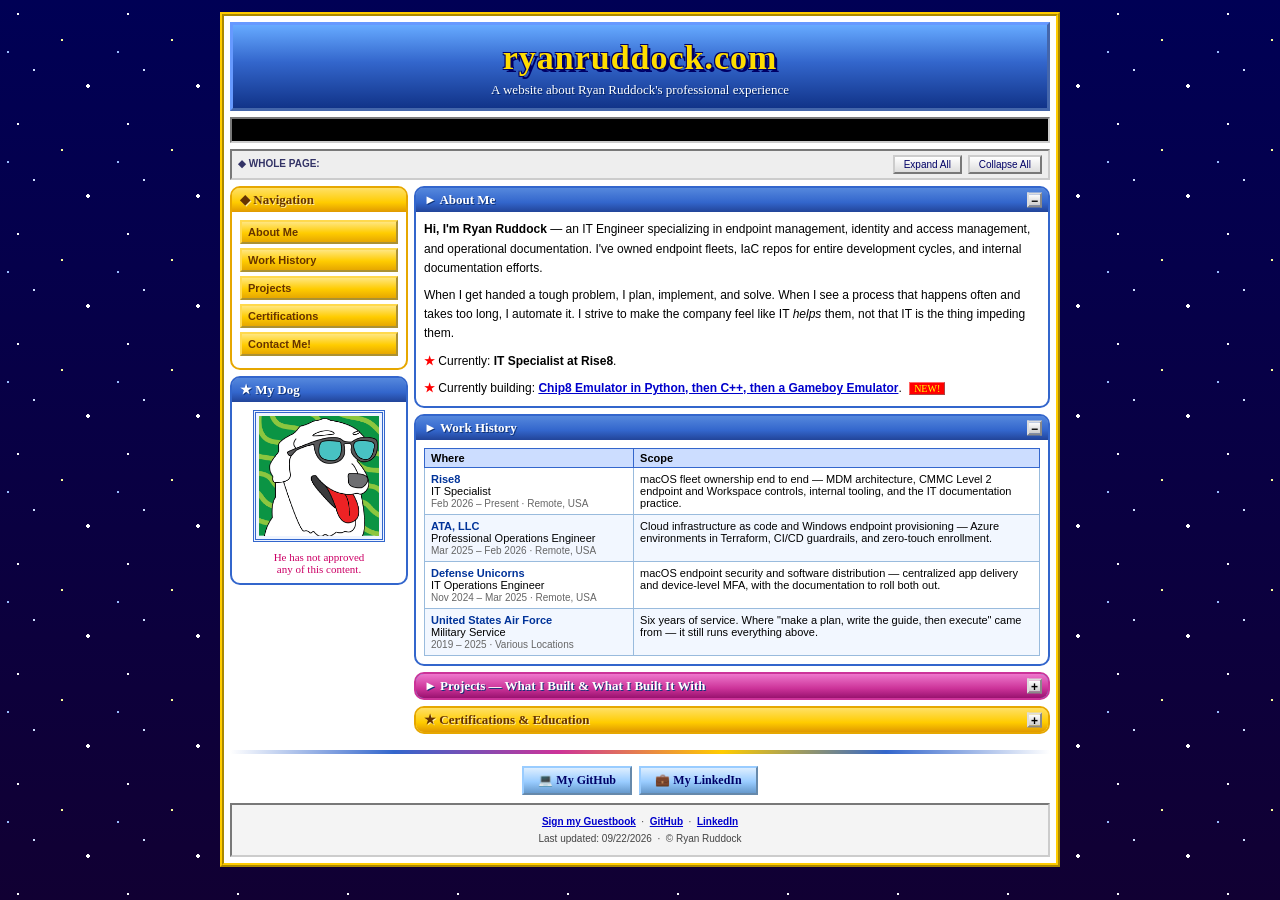
==== index.html @ 1e307f52 "Align the contact bar with the footer The GitHub and LinkedIn buttons sat inside .main, so they cent" ====
<!DOCTYPE html>
<html lang="en">
<head>
<meta charset="UTF-8">
<meta name="viewport" content="width=device-width, initial-scale=1.0">
<title>ryanruddock.com</title>
<link rel="icon" href="data:image/svg+xml,<svg xmlns=%22http://www.w3.org/2000/svg%22 viewBox=%220 0 100 100%22><text y=%22.9em%22 font-size=%2290%22>🐶</text></svg>">
<style>
/* ============================================================
   RYAN'S HOMEPAGE v4.0  ::  best viewed at 800x600
   ============================================================ */

body {
  margin: 0;
  padding: 12px 8px 30px;
  box-sizing: border-box;
  /* keep the page at least a screen tall so a fully-collapsed page
     still has something for the backdrop to sit against */
  min-height: 100vh;
  font-family: Verdana, Geneva, "MS Sans Serif", sans-serif;
  font-size: 12px;
  color: #000000;
  /* matches the far end of the gradient, so any area the gradient
     does not reach blends instead of banding */
  background-color: #110033;
  /* tiled starfield, the way God and Netscape intended */
  background-image:
    radial-gradient(1.5px 1.5px at 18px 14px, #ffffff 99%, transparent 100%),
    radial-gradient(1px 1px at 62px 40px, #ffff99 99%, transparent 100%),
    radial-gradient(1px 1px at 34px 70px, #ccddff 99%, transparent 100%),
    radial-gradient(2px 2px at 88px 86px, #ffffff 99%, transparent 100%),
    radial-gradient(1px 1px at 8px 52px, #99bbff 99%, transparent 100%),
    linear-gradient(#000055, #110033);
  background-size: 110px 110px, 110px 110px, 110px 110px, 110px 110px, 110px 110px, 100% 100%;
  /* the star layers tile; the gradient must not - it is pinned to the
     viewport so its height never depends on how much is expanded */
  background-repeat: repeat, repeat, repeat, repeat, repeat, no-repeat;
  background-attachment: scroll, scroll, scroll, scroll, scroll, fixed;
}

img { max-width: 100%; }
[hidden] { display: none !important; }

a { color: #0000cc; }
a:visited { color: #660099; }
a:hover { color: #ff0000; }

/* ---- the page "shell": one big bordered table, obviously ---- */
.page {
  max-width: 820px;
  margin: 0 auto;
  background: #ffffff;
  border: 4px ridge #ffcc00;
  padding: 6px;
}

/* ============================ BANNER ======================== */
.banner {
  border: 3px outset #6699ff;
  background: #3366cc;
  background-image: linear-gradient(#66aaff, #3366cc 45%, #113388);
  text-align: center;
  padding: 14px 10px 10px;
  position: relative;
}

.banner h1 {
  margin: 0;
  font-family: "Comic Sans MS", "Chalkboard SE", cursive;
  font-size: 34px;
  line-height: 1.1;
  color: #ffdd00;
  /* chunky 90s drop shadow, no blur allowed */
  text-shadow: 3px 3px 0 #000066, -1px -1px 0 #000066, 1px -1px 0 #000066, -1px 1px 0 #000066;
  letter-spacing: 1px;
}

.banner .tag {
  margin: 6px 0 0;
  font-family: "Comic Sans MS", cursive;
  font-size: 13px;
  color: #ffffff;
  text-shadow: 1px 1px 0 #002266;
}


/* ---- scrolling news ticker ---- */
.ticker {
  border: 2px inset #cccccc;
  background: #000000;
  color: #00ff00;
  font-family: "Courier New", Courier, monospace;
  font-size: 12px;
  padding: 4px 0;
  margin-top: 6px;
  overflow: hidden;
  white-space: nowrap;
}
.ticker span {
  display: inline-block;
  padding-left: 100%;
  animation: scroll-left 26s linear infinite;
}
@keyframes scroll-left {
  0%   { transform: translateX(0); }
  100% { transform: translateX(-100%); }
}
@media (prefers-reduced-motion: reduce) {
  .ticker span { animation: none; padding-left: 8px; white-space: normal; }
}

/* ---- global expand/collapse strip ---- */
.allctl {
  margin-top: 6px;
  border: 2px inset #cccccc;
  background: #eeeeee;
  padding: 4px 6px;
  text-align: right;
  font-size: 10px;
  color: #555555;
}
.allctl .lbl { float: left; padding-top: 3px; font-weight: bold; color: #333366; }
.minibtn {
  border: 2px outset #cccccc;
  background: linear-gradient(#ffffff, #dddddd);
  font-family: "MS Sans Serif", Verdana, sans-serif;
  font-size: 10px;
  color: #000066;
  padding: 2px 9px;
  margin-left: 3px;
  cursor: pointer;
}
.minibtn:hover { border-style: inset; color: #cc0000; }

/* ============================ LAYOUT ======================== */
.layout {
  display: flex;
  gap: 6px;
  margin-top: 6px;
  align-items: flex-start;
}

.sidebar { width: 178px; flex-shrink: 0; }
.main    { flex: 1; min-width: 0; }

/* ============ the collapsible Neopets-ish module ============ */
.mod {
  border: 2px solid #3366cc;
  border-radius: 10px;
  background: #ffffff;
  margin-bottom: 6px;
  overflow: hidden;
}

.mod > summary,
.mod > h2 {
  /* kill the native triangle; we are drawing our own [+]/[-] */
  display: block;
  list-style: none;
  cursor: pointer;
  user-select: none;
  position: relative;
  margin: 0;
  font-family: "Comic Sans MS", cursive;
  font-weight: bold;
  font-size: 13px;
  color: #ffffff;
  background: #3366cc;
  background-image: linear-gradient(#5588dd, #3366cc 60%, #224499);
  padding: 4px 30px 4px 8px;
  text-shadow: 1px 1px 0 #113377;
}
/* the non-collapsible ones carry no toggle widget, so reclaim the space */
.mod > h2 { cursor: default; padding-right: 8px; }
.mod > summary::-webkit-details-marker { display: none; }
.mod > summary:hover { filter: brightness(1.12); }
.mod > summary:focus-visible { outline: 2px dotted #ffff00; outline-offset: -4px; }

/* the [+] / [-] toggle box, right-aligned like an old window widget */
.mod > summary::after {
  content: "\2212";                 /* minus when open */
  position: absolute;
  top: 50%;
  right: 6px;
  transform: translateY(-50%);
  width: 15px;
  height: 15px;
  line-height: 13px;
  text-align: center;
  font-family: "MS Sans Serif", Verdana, sans-serif;
  font-size: 12px;
  font-weight: bold;
  color: #000000;
  text-shadow: none;
  background: linear-gradient(#ffffff, #cccccc);
  border: 2px outset #dddddd;
  box-sizing: border-box;
}
.mod:not([open]) > summary::after { content: "+"; }
.mod > summary:active::after { border-style: inset; }

.mod > .body { padding: 8px; }

/* colour variants */
.mod.gold { border-color: #e6a700; }
.mod.gold > summary,
.mod.gold > h2 {
  background: #ffcc00;
  background-image: linear-gradient(#ffe066, #ffcc00 60%, #e09900);
  color: #663300;
  text-shadow: 1px 1px 0 #ffeeaa;
}
.mod.pink  { border-color: #cc3399; }
.mod.pink  > summary,
.mod.pink  > h2 { background-image: linear-gradient(#ee77cc, #cc3399 60%, #99126f); }
.mod.green { border-color: #339933; }
.mod.green > summary,
.mod.green > h2 { background-image: linear-gradient(#66cc66, #339933 60%, #1d6b1d); }

/* ============================ SIDEBAR ======================= */
.navlist { list-style: none; margin: 0; padding: 0; }
.navlist li { margin: 0 0 4px; }
.navlist a {
  display: block;
  border: 2px outset #ffd94d;
  background: #ffcc00;
  background-image: linear-gradient(#ffe680, #ffcc00 55%, #e6a700);
  color: #663300;
  font-weight: bold;
  font-size: 11px;
  text-decoration: none;
  padding: 4px 6px;
}
.navlist a:hover {
  border-style: inset;
  background-image: linear-gradient(#e6a700, #ffcc00 55%, #ffe680);
  color: #cc0000;
}
.navlist a:visited { color: #663300; }

.petframe { text-align: center; }
.petframe img {
  width: 120px;
  height: 120px;
  object-fit: cover;
  border: 3px double #3366cc;
  background: #eef4ff;
  padding: 3px;
}
.petframe p {
  margin: 6px 0 0;
  font-family: "Comic Sans MS", cursive;
  font-size: 11px;
  color: #cc0066;
}

/* ---- hit counter, the single most important element ---- */
.counter { text-align: center; font-family: "Courier New", monospace; }
.counter .digits {
  display: inline-block;
  background: #000000;
  border: 2px inset #999999;
  padding: 3px 5px;
  letter-spacing: 3px;
  font-size: 18px;
  color: #ff3300;
  text-shadow: 0 0 4px #ff6600;
}
.counter small { display: block; margin-top: 4px; color: #555555; font-size: 9px; }

/* ============================ CONTENT ======================= */
.main p { margin: 0 0 8px; line-height: 1.6; }
.main p:last-child { margin-bottom: 0; }

.blink {
  color: #ff0000;
  font-weight: bold;
  animation: blinker 1.1s steps(2, start) infinite;
}
@keyframes blinker { to { visibility: hidden; } }
@media (prefers-reduced-motion: reduce) { .blink { animation: none; } }

.new-tag {
  font-family: "Comic Sans MS", cursive;
  font-size: 10px;
  color: #ffff00;
  background: #ff0000;
  border: 1px outset #ff6666;
  padding: 0 4px;
  margin-left: 4px;
  vertical-align: middle;
}

/* ---- work history table ---- */
table.jobs { width: 100%; border-collapse: collapse; font-size: 11px; }
table.jobs th {
  background: #ccddff;
  border: 1px solid #3366cc;
  text-align: left;
  padding: 3px 6px;
  font-size: 11px;
}
table.jobs td { border: 1px solid #99bbdd; padding: 5px 6px; vertical-align: top; background: #ffffff; }
table.jobs tr:nth-child(even) td { background: #f2f7ff; }
.job-title { font-weight: bold; color: #003399; }
.job-dates { color: #666666; font-size: 10px; white-space: nowrap; }

.fam.dec > summary { background-image: linear-gradient(#c68ab5, #97407f 55%, #74275f); }
.fam.dec .ctitle { color: #6b1450; font-weight: bold; }

/* ---- tools + clickable architecture diagram ---- */
.toolrow { display: flex; flex-wrap: wrap; gap: 4px; margin: 0 0 9px; }
.tool {
  display: inline-block; border: 2px outset #cfd9e6;
  background: linear-gradient(#ffffff, #dde6f2);
  padding: 2px 7px; font-size: 10px; font-weight: bold; color: #113366; white-space: nowrap;
}
.tool.t-j { border-color: #b8d4b8; background: linear-gradient(#ffffff, #d8ecd8); color: #14521a; }
.tool.t-i { border-color: #e6cfe0; background: linear-gradient(#ffffff, #f2dcec); color: #6b1450; }
.tool.t-w { border-color: #e8d9b0; background: linear-gradient(#ffffff, #f7ecd0); color: #6b5010; }

.statusflag {
  display: inline-block; border: 2px outset #ffd94d;
  background: linear-gradient(#ffe680, #ffcc00 55%, #e6a700);
  color: #663300; font-family: "Comic Sans MS", cursive; font-size: 10px;
  padding: 0 6px; margin-left: 6px; vertical-align: middle;
}

.diagram { display: block; border: 3px double #3366cc; background: #ffffff; padding: 4px; text-decoration: none; }
.diagram:hover, .diagram:focus-visible { border-color: #cc0000; }
.diagram img { display: block; width: 100%; height: auto; }
.diagram .cap {
  display: block; font-size: 9px; letter-spacing: 0.5px; font-weight: bold;
  color: #336699; background: #eef4ff; padding: 3px 4px; text-align: center; margin-top: 4px;
}
.diagram:hover .cap, .diagram:focus-visible .cap { color: #cc0000; }

/* full-size diagram lightbox, :target only, no script */
.lb { display: none; position: fixed; inset: 0; z-index: 900; background: rgba(8,4,30,0.88); padding: 14px; }
.lb:target { display: flex; flex-direction: column; }
.lb-back { position: absolute; inset: 0; z-index: 0; display: block; cursor: default; }
.lb-frame {
  position: relative; z-index: 1; max-width: 1140px; width: 100%; margin: 0 auto;
  background: #ffffff; border: 4px ridge #ffcc00; padding: 4px;
  display: flex; flex-direction: column; min-height: 0; flex: 1;
}
.lb-bar {
  display: flex; align-items: center; gap: 8px; flex-shrink: 0;
  background-image: linear-gradient(#5588dd, #3366cc 60%, #224499); padding: 4px 6px;
}
.lb-title { font-family: "Comic Sans MS", cursive; font-size: 12px; color: #ffffff; text-shadow: 1px 1px 0 #113377; margin-right: auto; }
.lb-btn {
  border: 2px outset #dddddd; background: linear-gradient(#ffffff, #cccccc);
  color: #000000 !important; font-family: "MS Sans Serif", Verdana, sans-serif;
  font-size: 10px; font-weight: bold; text-decoration: none; padding: 1px 8px; line-height: 15px;
}
.lb-btn:hover { border-style: inset; color: #cc0000 !important; }
.lb-scroll { flex: 1; overflow: auto; background: #ffffff; min-height: 0; display: flex; }
.lb-scroll img { margin: auto; max-width: 100%; height: auto; }
.lb-hint { position: relative; z-index: 1; text-align: center; font-size: 10px; color: #ccddff; padding-top: 8px; flex-shrink: 0; pointer-events: none; }
.lb-hint a { color: #ffff99; pointer-events: auto; }

/* ---- screenshot thumbnails on a project card ---- */
.shots { display: flex; gap: 8px; flex-wrap: wrap; margin: 0 0 4px; }
.shot {
  flex: 1 1 210px;
  min-width: 0;
  display: block;
  text-decoration: none;
  border: 3px double #3366cc;
  background: #131414;
  padding: 3px;
}
.shot:hover, .shot:focus-visible { border-color: #cc0000; }
.shot img { display: block; width: 100%; height: auto; aspect-ratio: 640 / 500; }
.shot span {
  display: block;
  font-size: 9px;
  letter-spacing: 0.5px;
  color: #336699;
  background: #eef4ff;
  padding: 3px 4px;
  text-align: center;
  font-weight: bold;
}
.shot:hover span, .shot:focus-visible span { color: #cc0000; }
.shotnote { font-size: 9px; color: #777777; margin: 0 0 9px; }

/* ---- in-page demo viewer, opened by :target, no script needed ---- */
.viewer {
  display: none;
  position: fixed;
  inset: 0;
  z-index: 900;
  background: rgba(8, 4, 30, 0.86);
  padding: 14px;
}
.viewer:target { display: flex; flex-direction: column; }

/* a full-bleed link behind the window: clicking anywhere outside closes it */
.viewer-backdrop {
  position: absolute;
  inset: 0;
  z-index: 0;
  display: block;
  cursor: default;
}
.viewer-frame {
  position: relative;
  z-index: 1;
  max-width: 1120px;
  width: 100%;
  margin: 0 auto;
  flex: 1;
  display: flex;
  flex-direction: column;
  background: #ffffff;
  border: 4px ridge #ffcc00;
  padding: 4px;
  min-height: 0;
}
.viewer-bar {
  display: flex;
  align-items: center;
  gap: 8px;
  background: #3366cc;
  background-image: linear-gradient(#5588dd, #3366cc 60%, #224499);
  padding: 4px 6px;
  flex-shrink: 0;
}
.viewer-title {
  font-family: "Comic Sans MS", cursive;
  font-size: 12px;
  color: #ffffff;
  text-shadow: 1px 1px 0 #113377;
  margin-right: auto;
}
.viewer-btn {
  border: 2px outset #dddddd;
  background: linear-gradient(#ffffff, #cccccc);
  color: #000000;
  font-family: "MS Sans Serif", Verdana, sans-serif;
  font-size: 10px;
  font-weight: bold;
  text-decoration: none;
  padding: 1px 8px;
  line-height: 15px;
}
.viewer-btn:hover { border-style: inset; color: #cc0000; }
.viewer-btn:visited { color: #000000; }
.viewer iframe {
  flex: 1;
  width: 100%;
  border: 0;
  background: #131414;
  min-height: 0;
}
.viewer-hint {
  position: relative;
  z-index: 1;
  text-align: center;
  font-size: 10px;
  color: #ccddff;
  padding-top: 8px;
  flex-shrink: 0;
  pointer-events: none;
}
.viewer-hint a { pointer-events: auto; }
.viewer-hint a { color: #ffff99; }

/* ============== PROJECT CARDS (also collapsible) ============ */
/* each project is its own raised window: title bar, body, hard shadow.
   with every card expanded you can still see where one ends and the
   next one starts. */
.proj {
  border: 2px outset #c3d2e2;
  background: #ffffff;
  margin-bottom: 14px;
  box-shadow: 3px 3px 0 rgba(0, 0, 60, 0.22);
}
.proj:last-child { margin-bottom: 3px; }

.proj > summary {
  display: block;
  list-style: none;
  cursor: pointer;
  user-select: none;
  position: relative;
  padding: 6px 30px 6px 9px;
  background: #40658a;
  background-image: linear-gradient(#7d9dbd, #40658a 55%, #294a6b);
  border-bottom: 2px solid #22405c;
}
.proj > summary::-webkit-details-marker { display: none; }
.proj > summary:hover { filter: brightness(1.13); }
.proj > summary:focus-visible { outline: 2px dotted #ffff00; outline-offset: -4px; }

/* the open/close widget, drawn like an old window button */
.proj > summary::after {
  content: "\25B8";                 /* right-pointing when closed */
  position: absolute;
  top: 50%;
  right: 7px;
  transform: translateY(-50%);
  width: 15px;
  height: 15px;
  line-height: 12px;
  text-align: center;
  font-size: 10px;
  color: #000000;
  text-shadow: none;
  background: linear-gradient(#ffffff, #cccccc);
  border: 2px outset #dddddd;
  box-sizing: border-box;
}
.proj[open] > summary::after { content: "\25BE"; }
.proj > summary:active::after { border-style: inset; }

.p-title {
  display: block;
  font-family: "Comic Sans MS", cursive;
  font-size: 13px;
  color: #ffffff;
  text-shadow: 1px 1px 0 #1c3a56;
  line-height: 1.25;
}
.p-where {
  display: block;
  font-size: 10px;
  color: #d3e3f2;
  margin-top: 2px;
  text-shadow: 1px 1px 0 #26455f;
}

.p-body { padding: 10px; background: #f7faff; }
.p-body .what { margin: 0 0 7px; line-height: 1.55; font-size: 11px; }
.p-body .outcome {
  margin: 0 0 7px;
  font-size: 11px;
  background: #ffffcc;
  border-left: 4px solid #ffcc00;
  padding: 4px 7px;
  line-height: 1.5;
}
.stack-label {
  font-size: 9px;
  letter-spacing: 1px;
  color: #336699;
  font-weight: bold;
  display: block;
  margin-bottom: 4px;
}
.stack { display: flex; flex-wrap: wrap; gap: 4px; }
.stack .chip {
  border: 2px outset #cfd9e6;
  background: linear-gradient(#ffffff, #dde6f2);
  padding: 2px 7px;
  font-size: 10px;
  color: #113366;
  white-space: nowrap;
}
.stack .chip b { color: #003399; }
dl.usage { margin: 6px 0 0; font-size: 10px; }
dl.usage dt { font-weight: bold; color: #003399; margin-top: 5px; }
dl.usage dd { margin: 1px 0 0 12px; color: #333333; line-height: 1.5; }

/* ---- certificate "trophies" ---- */
ul.trophies { list-style: none; margin: 0; padding: 0; font-size: 11px; }
ul.trophies li { border-bottom: 1px dotted #aaaaaa; padding: 4px 2px; }
ul.trophies li:last-child { border-bottom: 0; }
ul.trophies .when { color: #777777; font-size: 10px; }

/* ---- GUESTBOOK ---- */
.gb-form { background: #eef4ff; border: 2px inset #cccccc; padding: 8px; margin-bottom: 8px; }
.gb-row { margin-bottom: 6px; }
.gb-row label {
  display: block;
  font-size: 10px;
  font-weight: bold;
  color: #003399;
  margin-bottom: 2px;
  letter-spacing: 0.5px;
}
.gb-form input[type="text"],
.gb-form textarea {
  width: 100%;
  box-sizing: border-box;
  border: 2px inset #bbbbbb;
  background: #ffffff;
  font-family: Verdana, sans-serif;
  font-size: 11px;
  padding: 4px;
  color: #000000;
}
.gb-form textarea { resize: vertical; min-height: 58px; }
.gb-form button {
  border: 2px outset #ffd94d;
  background: linear-gradient(#ffe680, #ffcc00 55%, #e6a700);
  color: #663300;
  font-family: "Comic Sans MS", cursive;
  font-weight: bold;
  font-size: 12px;
  padding: 4px 16px;
  cursor: pointer;
}
.gb-form button:hover { border-style: inset; color: #cc0000; }
.gb-form button[disabled] { opacity: 0.6; cursor: default; }
.gb-hint { font-size: 9px; color: #666666; margin: 4px 0 0; }
.gb-status { font-size: 10px; font-weight: bold; margin: 6px 0 0; min-height: 13px; }
.gb-status.ok  { color: #007700; }
.gb-status.err { color: #cc0000; }

.gb-entry { border-top: 1px dashed #99aabb; padding: 7px 2px; }
.gb-entry:first-child { border-top: 0; }
.gb-head { font-size: 10px; color: #666666; margin-bottom: 3px; }
.gb-head .who { font-weight: bold; color: #cc0066; font-size: 11px; }
.gb-msg { font-size: 11px; line-height: 1.55; margin: 0; word-wrap: break-word; }
.gb-empty { font-size: 11px; color: #666666; font-style: italic; }

hr.fancy {
  height: 4px;
  border: 0;
  margin: 10px 0;
  background: linear-gradient(90deg, #ffffff, #3366cc, #cc3399, #ffcc00, #3366cc, #ffffff);
}

/* ---- 88x31 badges, the currency of the old web ---- */

/* ---- footer ---- */
.footer {
  margin-top: 6px;
  border: 2px inset #cccccc;
  background: #f4f4f4;
  padding: 8px;
  text-align: center;
  font-size: 10px;
  color: #444444;
  line-height: 1.7;
}
.footer a { font-weight: bold; }

.linkbar { text-align: center; margin-bottom: 6px; }
.linkbar a {
  display: inline-block;
  border: 2px outset #99ccff;
  background: linear-gradient(#ddeeff, #99ccff 55%, #6699cc);
  color: #000066 !important;
  font-weight: bold;
  font-size: 12px;
  text-decoration: none;
  padding: 5px 14px;
  margin: 2px;
  font-family: "Comic Sans MS", cursive;
}
.linkbar a:hover { border-style: inset; color: #cc0000 !important; }

/* ============================ SMALL SCREENS ================= */
@media (max-width: 640px) {
  .layout { flex-direction: column; }
  .sidebar { width: auto; align-self: stretch; }
  .banner h1 { font-size: 22px; }
  .navlist { display: grid; grid-template-columns: 1fr 1fr; gap: 4px; }
  .navlist li { margin: 0; }
  table.jobs, table.jobs tbody, table.jobs tr, table.jobs td { display: block; width: 100%; box-sizing: border-box; }
  table.jobs thead { display: none; }
  .job-dates { display: block; white-space: normal; }
  .allctl { text-align: center; }
  .allctl .lbl { float: none; display: block; margin-bottom: 3px; }
}
</style>
</head>
<body>

<div class="page">

  <!-- ===================== BANNER ===================== -->
  <div class="banner">
    <h1>ryanruddock.com</h1>
    <p class="tag">A website about Ryan Ruddock's professional experience</p>
  </div>

  <div class="ticker"><span>
    NEWS: Rise8 passed its CMMC Level 2 assessment with ZERO PO&amp;AMs!!
    &nbsp;&nbsp;&#9642;&nbsp;&nbsp; ~200 macOS devices migrated from Rippling to Jamf in about a month
    &nbsp;&nbsp;&#9642;&nbsp;&nbsp; NEW: Jamf Certified Associate x2 (Pro + Protect)
    &nbsp;&nbsp;&#9642;&nbsp;&nbsp; Sign the guestbook, it is a real guestbook &nbsp;&nbsp;&#9642;&nbsp;&nbsp;
  </span></div>

  <div class="allctl">
    <span class="lbl">&#9670; WHOLE PAGE:</span>
    <button type="button" class="minibtn" id="all-expand">Expand All</button>
    <button type="button" class="minibtn" id="all-collapse">Collapse All</button>
  </div>

  <div class="layout">

    <!-- ===================== SIDEBAR ===================== -->
    <div class="sidebar">

      <div class="mod gold" id="m-nav">
        <h2>&#9670; Navigation</h2>
        <div class="body">
          <ul class="navlist">
            <li><a href="#about">About Me</a></li>
            <li><a href="#jobs">Work History</a></li>
            <li><a href="#projects">Projects</a></li>
            <li><a href="#trophies">Certifications</a></li>
            <li><a href="#guestbook">Guestbook</a></li>
            <li><a href="#contact">Contact Me!</a></li>
          </ul>
        </div>
      </div>

      <div class="mod" id="m-dog">
        <h2>&#9733; My Dog</h2>
        <div class="body petframe">
          <img src="dog.png" alt="Ryan's dog">
          <p>He has not approved<br>any of this content.</p>
        </div>
      </div>

      <div class="mod green" id="m-visitors">
        <h2>&#9998; Visitors</h2>
        <div class="body counter">
          <div class="digits" id="hit-counter">0000000</div>
          <small id="hit-caption">counting&hellip;</small>
        </div>
      </div>

    </div>

    <!-- ===================== MAIN ===================== -->
    <div class="main">

      <!-- ABOUT -->
      <details class="mod" id="about" open>
        <summary>&#9658; About Me</summary>
        <div class="body">
          <p><b>Hi, I'm Ryan Ruddock</b> &mdash; an IT Engineer specializing in endpoint management, identity and
          access management, and operational documentation. I've owned endpoint fleets, IaC repos for entire
          development cycles, and internal documentation efforts.</p>
          <p>When I get handed a tough problem, I plan, implement, and solve. When I see a process that happens often
          and takes too long, I automate it. I strive to make the company feel like IT <i>helps</i> them, not that IT
          is the thing impeding them.</p>
          <p><span class="blink">&#9733;</span> Currently: <b>IT Specialist at Rise8</b>.</p>
          <p style="margin-bottom:0;"><span class="blink">&#9733;</span> Currently building:
          <a href="./roadmap.html"><b>Chip8 Emulator in Python, then C++, then a Gameboy Emulator</b></a>.
          <span class="new-tag">NEW!</span></p>
        </div>
      </details>

      <!-- WORK HISTORY -->
      <details class="mod" id="jobs" open>
        <summary>&#9658; Work History</summary>
        <div class="body">
          <table class="jobs">
            <thead>
              <tr><th style="width:34%;">Where</th><th>Scope</th></tr>
            </thead>
            <tbody>
              <tr>
                <td>
                  <span class="job-title">Rise8</span><br>IT Specialist<br>
                  <span class="job-dates">Feb 2026 &ndash; Present &middot; Remote, USA</span>
                </td>
                <td>macOS fleet ownership end to end &mdash; MDM architecture, CMMC Level 2 endpoint and Workspace
                controls, internal tooling, and the IT documentation practice.</td>
              </tr>
              <tr>
                <td>
                  <span class="job-title">ATA, LLC</span><br>Professional Operations Engineer<br>
                  <span class="job-dates">Mar 2025 &ndash; Feb 2026 &middot; Remote, USA</span>
                </td>
                <td>Cloud infrastructure as code and Windows endpoint provisioning &mdash; Azure environments in
                Terraform, CI/CD guardrails, and zero-touch enrollment.</td>
              </tr>
              <tr>
                <td>
                  <span class="job-title">Defense Unicorns</span><br>IT Operations Engineer<br>
                  <span class="job-dates">Nov 2024 &ndash; Mar 2025 &middot; Remote, USA</span>
                </td>
                <td>macOS endpoint security and software distribution &mdash; centralized app delivery and
                device-level MFA, with the documentation to roll both out.</td>
              </tr>
              <tr>
                <td>
                  <span class="job-title">United States Air Force</span><br>Military Service<br>
                  <span class="job-dates">2019 &ndash; 2025 &middot; Various Locations</span>
                </td>
                <td>Six years of service. Where "make a plan, write the guide, then execute" came from &mdash; it
                still runs everything above.</td>
              </tr>
            </tbody>
          </table>
        </div>
      </details>

      <!-- ===================== PROJECTS ===================== -->
      <details class="mod pink" id="projects">
        <summary>&#9658; Projects &mdash; What I Built &amp; What I Built It With</summary>
        <div class="body">

          <div class="allctl" style="margin-top:0;margin-bottom:8px;">
            <span class="lbl">&#9670; PROJECTS:</span>
            <button type="button" class="minibtn" id="proj-expand">Expand All</button>
            <button type="button" class="minibtn" id="proj-collapse">Collapse All</button>
          </div>

          <details class="proj" id="p-nexus">
            <summary>
              <span class="p-title">Project Nexus &mdash; App Vetting Pipeline</span>
              <span class="p-where">Rise8 &middot; 2026 &middot; designed and built solo</span>
            </summary>
            <div class="p-body">
              <p class="what">IT had no way to vet or track the unapproved apps showing up across the fleet. Nexus is
              an internal platform that pulls flagged apps out of Jamf, researches them automatically, and runs them
              through an approve/restrict decision that pushes back down to the devices.</p>
              <p class="outcome"><b>Outcome:</b> ad-hoc app requests became a monitored pipeline.</p>
              <div class="shots">
                <a class="shot" href="#demo-analytics">
                  <img src="./thumbs/nexus-analytics.png" alt="Helpdesk analytics view: KPI cards, ticket volume chart, breakdown by ticket type" width="640" height="500" loading="lazy">
                  <span>HELPDESK ANALYTICS</span>
                </a>
                <a class="shot" href="#demo-apps">
                  <img src="./thumbs/nexus-apps.png" alt="App approval dashboard: risk summary pills and app cards with risk stripes" width="640" height="500" loading="lazy">
                  <span>APP APPROVAL DASHBOARD</span>
                </a>
              </div>
              <p class="shotnote">&#9656; screenshots of the demo. Click either to open it right here on the page &mdash;
              or <a href="./nexus.html" target="_blank" rel="noopener">open it full screen</a>.</p>
              <span class="stack-label">&#9656; STACK &amp; HOW IT WAS USED</span>
              <div class="stack">
                <span class="chip"><b>Jamf Suite</b></span>
                <span class="chip"><b>Wiki.js</b></span>
                <span class="chip"><b>App Store API</b></span>
                <span class="chip"><b>NIST CVE</b></span>
                <span class="chip"><b>AI-assisted research</b></span>
              </div>
              <dl class="usage">
                <dt>Jamf Suite &rarr; inventory</dt>
                <dd>An extension attribute reports non-baseline apps per device, turning "what is installed
                out there?" into a queryable inventory instead of a guess.</dd>
                <dt>App Store API, NIST CVE, AI-assisted research &rarr; safety review</dt>
                <dd>Each flagged app gets researched across publisher reputation and known CVEs, so a
                decision is evidence-backed rather than a gut call.</dd>
                <dt>Jamf Suite &rarr; enforcement</dt>
                <dd>Approved apps get published to the internal app store; restricted apps get removed from
                the device. The decision and the enforcement are the same action.</dd>
                <dt>Wiki.js &rarr; the list people actually read</dt>
                <dd>The approved software list lives on the company wiki. Nexus seeds from that page and
                writes back to it, so the human-readable list and the list being enforced on devices never
                drift apart.</dd>
              </dl>
            </div>
          </details>

          <details class="proj" id="p-cmmc">
            <summary>
              <span class="p-title">CMMC Level 2 &mdash; Endpoint &amp; Workspace Controls</span>
              <span class="p-where">Rise8 &middot; 2026 &middot; owned the control set through C3PAO assessment</span>
            </summary>
            <div class="p-body">
              <p class="what">A CMMC Level 2 assessment is a third party checking your NIST SP 800-171 implementation,
              one control objective at a time. I owned the controls a managed Apple fleet and Google Workspace answer
              for &mdash; 85 objectives across eight families &mdash; implementing the configuration, producing the
              evidence, and demonstrating the running system to the assessor.</p>
              <p class="outcome"><b>Outcome:</b> passed with <b>0 PO&amp;AMs</b> &mdash; nothing deferred to a
              remediation plan.</p>
              <p class="what">The architecture is two control planes. Identity enforces who and from where; device
              management enforces what the endpoint is allowed to be. A screenshot proves a setting was true once on
              one machine &mdash; an assessor wants to know it is enforced fleet-wide and what happens when a device
              drifts, which is an answer only the management plane can give.</p>
              <div class="toolrow">
                <span class="tool t-j">Jamf Pro</span><span class="tool t-j">Jamf Protect</span>
                <span class="tool t-m">macOS</span><span class="tool t-i">iOS / iPadOS</span>
                <span class="tool t-w">Google Workspace</span><span class="tool">NIST SP 800-171</span>
              </div>
              <a class="diagram" href="#d-cmmc">
                <img src="./diagrams/cmmc-endpoint.svg" alt="Architecture: identity and device control planes enforcing onto a managed fleet, reporting evidence upward" width="900" height="520" loading="lazy">
                <span class="cap">&#9656; ARCHITECTURE &mdash; CLICK TO ENLARGE</span>
              </a>
            </div>
          </details>

          <details class="proj" id="p-awboundary">
            <summary>
              <span class="p-title">GCP Assured Workloads &mdash; CUI Boundary as Code</span>
              <span class="p-where">Rise8 &middot; 2026 &middot; designed and written solo</span>
            </summary>
            <div class="p-body">
              <p class="what">A CMMC Level 2 / FedRAMP Moderate data boundary in Google Cloud, written as Terraform.
              Scope is one folder: everything regulated lives there and nothing outside it does. The folder carries 54
              org policy constraints, a service-controls perimeter and a deny-by-default firewall, and a project
              inside it cannot widen that envelope.</p>
              <p class="outcome"><b>Outcome:</b> the boundary exists as code &mdash; reviewable, reproducible, and enforcing before anything regulated landed in it.</p>
              <p class="what">Two choices shaped it. It was built on an <b>empty</b> folder &mdash; a constraint costs
              nothing until something runs under it, and the same constraint over a live workload needs an impact
              assessment and a change window. And the pipeline is the change process: the identity that reviews cannot
              write, the identity that applies is fenced to this folder by an IAM condition, and no credential is
              stored anywhere.</p>
              <div class="toolrow">
                <span class="tool t-j">Terraform</span><span class="tool t-w">Assured Workloads</span>
                <span class="tool t-w">Org Policy</span><span class="tool t-i">VPC Service Controls</span>
                <span class="tool t-m">Hierarchical Firewall</span><span class="tool t-m">Cloud KMS</span>
                <span class="tool t-j">GitLab CI</span>
              </div>
              <a class="diagram" href="#d-aw">
                <img src="./diagrams/gcp-boundary-v2.svg" alt="Architecture: org node inheritance into a constrained CUI folder, with perimeter, firewall, pipeline and drift detection" width="900" height="560" loading="lazy">
                <span class="cap">&#9656; ARCHITECTURE &mdash; CLICK TO ENLARGE</span>
              </a>
            </div>
          </details>

          <details class="proj" id="p-azure">
            <summary>
              <span class="p-title">Azure Infrastructure as Code &mdash; Dev / Test / Prod</span>
              <span class="p-where">ATA, LLC &middot; 2025&ndash;2026</span>
            </summary>
            <div class="p-body">
              <p class="what">Configuration drift across cloud environments was an unmanaged risk. Built dev, test and
              prod in Terraform from one codebase, with a pipeline that makes review a required step rather than a
              courtesy &mdash; a plan posts on every pull request, code-owner approval is required, and apply happens
              on merge.</p>
              <p class="outcome"><b>Outcome:</b> environments became reproducible, and a difference between them
              became a diff instead of something discovered during an incident.</p>
              <p class="what">Each environment gets its own scoped service principal, so separation of duties is
              enforced by credential rather than by naming convention &mdash; a mistake or a stolen token is bounded
              by the environment it belongs to. I wrote the provisioning scripts the customer's own Azure admins ran,
              so the privileged step stayed on their side of the boundary.</p>
              <div class="toolrow">
                <span class="tool t-j">Terraform</span><span class="tool t-w">Azure</span>
                <span class="tool t-m">GitHub Actions</span><span class="tool">CODEOWNERS</span>
                <span class="tool t-i">Azure RBAC</span><span class="tool">Shell</span>
              </div>
              <a class="diagram" href="#d-azure">
                <img src="./diagrams/azure-iac-v2.svg" alt="Architecture: one Terraform codebase, a review pipeline, and three environments each with its own scoped credential" width="900" height="470" loading="lazy">
                <span class="cap">&#9656; ARCHITECTURE &mdash; CLICK TO ENLARGE</span>
              </a>
            </div>
          </details>

          <details class="proj" id="p-uam">
            <summary>
              <span class="p-title">Unicorn App Manager &mdash; Centralized Software Portal</span>
              <span class="p-where">Defense Unicorns &middot; 2024&ndash;2025 &middot; built it and named it</span>
            </summary>
            <div class="p-body">
              <p class="what">Uncentralized software management was a risk to both version control and security
              compliance across the fleet. Built a centralized portal that standardized every application install
              &mdash; then did the branding and coined the name.</p>
              <p class="outcome"><b>Outcome:</b> one known-good install path for the whole fleet.</p>
              <span class="stack-label">&#9656; STACK &amp; HOW IT WAS USED</span>
              <div class="stack">
                <span class="chip"><b>Installomator</b></span>
                <span class="chip"><b>Jamf Pro</b></span>
                <span class="chip"><b>Mac App Catalog</b></span>
                <span class="chip"><b>Self Service+</b></span>
              </div>
              <dl class="usage">
                <dt>Installomator + Mac App Catalog &rarr; standardized installs</dt>
                <dd>Applications install and update from a known-good source, which is what actually closes the
                version control and compliance gap.</dd>
                <dt>Self Service+ &rarr; the front door</dt>
                <dd>Users get a branded portal they will actually use, so the compliant path is also the easy path.</dd>
              </dl>
            </div>
          </details>

        </div>
      </details>

      <!-- CERTS -->
      <details class="mod gold" id="trophies">
        <summary>&#9733; Certifications &amp; Education</summary>
        <div class="body">
          <ul class="trophies">
            <li>&#127942; <b>Jamf Certified Associate &mdash; Jamf Protect</b> <span class="when">&middot; May 2026</span> <span class="new-tag">NEW!</span></li>
            <li>&#127942; <b>Jamf Certified Associate &mdash; Jamf Pro</b> <span class="when">&middot; April 2026</span> <span class="new-tag">NEW!</span></li>
            <li>&#127891; <b>B.S. Cybersecurity Technology</b> <span class="when">&middot; University of Maryland Global Campus &middot; Fall 2025</span></li>
            <li>&#127942; <b>Red Hat Certified System Administrator (RHCSA)</b> <span class="when">&middot; May 2024</span></li>
            <li>&#127942; <b>CompTIA Security+</b> <span class="when">&middot; January 2024</span></li>
            <li>&#127891; <b>A.A.S.</b> <span class="when">&middot; Community College of the Air Force &middot; Spring 2023</span></li>
          </ul>
        </div>
      </details>

      <!-- ===================== GUESTBOOK ===================== -->
      <details class="mod green" id="guestbook">
        <summary>&#9998; Sign My Guestbook</summary>
        <div class="body">

          <form class="gb-form" id="gb-form" autocomplete="off">
            <div class="gb-row">
              <label for="gb-name">YOUR NAME</label>
              <input type="text" id="gb-name" name="name" maxlength="40" placeholder="Anonymous Neopian">
            </div>
            <div class="gb-row">
              <label for="gb-site">YOUR HOMEPAGE (optional)</label>
              <input type="text" id="gb-site" name="site" maxlength="120" placeholder="http://www.geocities.com/...">
            </div>
            <div class="gb-row">
              <label for="gb-message">MESSAGE</label>
              <textarea id="gb-message" name="message" maxlength="500" required
                        placeholder="Cool page!!! Thanks for the add =)"></textarea>
            </div>
            <button type="submit" id="gb-submit">&#9998; Sign It!</button>
            <p class="gb-hint">500 characters max. Entries are stored on the server and shown to everyone.</p>
            <p class="gb-status" id="gb-status" role="status"></p>
          </form>

          <div id="gb-entries">
            <p class="gb-empty">Loading the guestbook&hellip;</p>
          </div>

        </div>
      </details>


    </div><!-- /main -->
  </div><!-- /layout -->

  <!-- in-page demo viewers. hidden until their #hash is targeted. -->
  <div class="viewer" id="demo-analytics">
    <a class="viewer-backdrop" href="#projects" aria-label="Close the demo"></a>
    <div class="viewer-frame">
      <div class="viewer-bar">
        <span class="viewer-title">&#9670; Project Nexus &mdash; Helpdesk Analytics (demo)</span>
        <a class="viewer-btn" href="./nexus.html#analytics" target="_blank" rel="noopener">Full screen</a>
        <a class="viewer-btn" href="#projects">Close &#10005;</a>
      </div>
      <iframe src="./nexus.html#analytics" title="Project Nexus helpdesk analytics demo" loading="lazy"></iframe>
    </div>
    <p class="viewer-hint">Interactive demo with invented data &middot; <a href="#projects">click outside the window, or Close, to go back</a></p>
  </div>

  <div class="viewer" id="demo-apps">
    <a class="viewer-backdrop" href="#projects" aria-label="Close the demo"></a>
    <div class="viewer-frame">
      <div class="viewer-bar">
        <span class="viewer-title">&#9670; Project Nexus &mdash; App Approval Dashboard (demo)</span>
        <a class="viewer-btn" href="./nexus.html#apps" target="_blank" rel="noopener">Full screen</a>
        <a class="viewer-btn" href="#projects">Close &#10005;</a>
      </div>
      <iframe src="./nexus.html#apps" title="Project Nexus app approval demo" loading="lazy"></iframe>
    </div>
    <p class="viewer-hint">Interactive demo with invented data &middot; <a href="#projects">click outside the window, or Close, to go back</a></p>
  </div>

  <div class="lb" id="d-cmmc">
    <a class="lb-back" href="#projects" aria-label="Close the diagram"></a>
    <div class="lb-frame">
      <div class="lb-bar">
        <span class="lb-title">&#9670; CMMC L2 &mdash; Endpoint &amp; Workspace control architecture</span>
        <a class="lb-btn" href="./diagrams/cmmc-endpoint.svg" target="_blank" rel="noopener">Open full size</a>
        <a class="lb-btn" href="#projects">Close &#10005;</a>
      </div>
      <div class="lb-scroll"><img src="./diagrams/cmmc-endpoint.svg" alt="CMMC L2 - Endpoint and Workspace control architecture"></div>
    </div>
    <p class="lb-hint">Click outside the window, or Close, to go back</p>
  </div>

  <div class="lb" id="d-aw">
    <a class="lb-back" href="#projects" aria-label="Close the diagram"></a>
    <div class="lb-frame">
      <div class="lb-bar">
        <span class="lb-title">&#9670; GCP Assured Workloads &mdash; the CUI boundary</span>
        <a class="lb-btn" href="./diagrams/gcp-boundary-v2.svg" target="_blank" rel="noopener">Open full size</a>
        <a class="lb-btn" href="#projects">Close &#10005;</a>
      </div>
      <div class="lb-scroll"><img src="./diagrams/gcp-boundary-v2.svg" alt="GCP Assured Workloads - the CUI boundary"></div>
    </div>
    <p class="lb-hint">Click outside the window, or Close, to go back</p>
  </div>

  <div class="lb" id="d-azure">
    <a class="lb-back" href="#projects" aria-label="Close the diagram"></a>
    <div class="lb-frame">
      <div class="lb-bar">
        <span class="lb-title">&#9670; Azure IaC &mdash; one codebase, three environments</span>
        <a class="lb-btn" href="./diagrams/azure-iac-v2.svg" target="_blank" rel="noopener">Open full size</a>
        <a class="lb-btn" href="#projects">Close &#10005;</a>
      </div>
      <div class="lb-scroll"><img src="./diagrams/azure-iac-v2.svg" alt="Azure IaC - one codebase, three environments"></div>
    </div>
    <p class="lb-hint">Click outside the window, or Close, to go back</p>
  </div>

  <hr class="fancy">

  <!-- CONTACT -->
  <div id="contact" class="linkbar">
  <a href="https://github.com/veggies" target="_blank" rel="noopener">&#128187; My GitHub</a>
  <a href="https://www.linkedin.com/in/ryanruddock/" target="_blank" rel="noopener">&#128188; My LinkedIn</a>
  </div>

  <div class="footer">
    <a href="#guestbook">Sign my Guestbook</a> &nbsp;&middot;&nbsp;
    <a href="https://github.com/veggies" target="_blank" rel="noopener">GitHub</a> &nbsp;&middot;&nbsp;
    <a href="https://www.linkedin.com/in/ryanruddock/" target="_blank" rel="noopener">LinkedIn</a><br>
    Last updated: 09/22/2026 &nbsp;&middot;&nbsp; &copy; Ryan Ruddock
  </div>

</div>

<script>
(function () {
  "use strict";

  /* ============ collapsible sections ============
     Open/closed state is deliberately NOT remembered between loads: every
     visit starts from the defaults in the markup (About Me and Work History
     open, the rest closed). Collapsing to read something should not change
     what the page looks like the next time it is opened. */

  var panels = Array.prototype.slice.call(document.querySelectorAll("details[id]"));

  function setAll(list, open) {
    list.forEach(function (d) { d.open = open; });
  }

  document.getElementById("all-expand").addEventListener("click", function () {
    setAll(panels, true);
  });
  document.getElementById("all-collapse").addEventListener("click", function () {
    setAll(panels, false);
  });

  var projects = Array.prototype.slice.call(document.querySelectorAll("#projects .proj"));
  document.getElementById("proj-expand").addEventListener("click", function () {
    setAll(projects, true);
  });
  document.getElementById("proj-collapse").addEventListener("click", function () {
    setAll(projects, false);
  });

  /* a nav link to a collapsed section should open it, and its parents too */
  function revealHash() {
    var id = decodeURIComponent(location.hash.slice(1));
    if (!id) { return; }
    var target = document.getElementById(id);
    if (!target) { return; }
    var node = target;
    while (node && node !== document.body) {
      if (node.tagName === "DETAILS") { node.open = true; }
      node = node.parentElement;
    }
    target.scrollIntoView();
  }
  window.addEventListener("hashchange", revealHash);
  revealHash();

  /* ============ visitor counter + guestbook ============ */

  /* On localhost the paths are same-origin and local/server.py answers them.
     Anywhere else they go to the Lambda function URL, which terraform prints
     as `api_base_url`. Left unreplaced, the fetches fail and the two
     server-backed modules hide themselves rather than showing an error. */
  var API_BASE_URL = "https://lf55pi6yjah4v6g4sqd42x7bue0mtwaw.lambda-url.us-east-1.on.aws";
  var IS_LOCAL = /^(localhost|127\.0\.0\.1|\[::1\])?$/.test(location.hostname);
  var API = IS_LOCAL ? "" : API_BASE_URL;

  /* One id per browser, so a reload does not inflate the counter. A cookie
     would be third-party on the function URL and silently dropped by Safari,
     so the id lives in localStorage and travels in the request body. */
  function visitorId() {
    try {
      var id = localStorage.getItem("ryan-den-visitor");
      if (!id) {
        id = (window.crypto && crypto.randomUUID)
          ? crypto.randomUUID().replace(/-/g, "")
          : String(Date.now()) + Math.random().toString(36).slice(2, 12);
        localStorage.setItem("ryan-den-visitor", id);
      }
      return id;
    } catch (e) {
      return "";   // private window: this visit just will not be deduped
    }
  }

  /* No backend reachable: drop the two modules that depend on one, rather
     than leaving "offline" text sitting on the page. */
  function hideBackedModules() {
    ["guestbook", "m-visitors"].forEach(function (id) {
      var el = document.getElementById(id);
      if (el) { el.hidden = true; }
    });
    var navLink = document.querySelector('.navlist a[href="#guestbook"]');
    if (navLink && navLink.parentElement) { navLink.parentElement.hidden = true; }
  }

  var counterEl = document.getElementById("hit-counter");
  var captionEl = document.getElementById("hit-caption");
  var entriesEl = document.getElementById("gb-entries");
  var formEl    = document.getElementById("gb-form");
  var statusEl  = document.getElementById("gb-status");
  var submitEl  = document.getElementById("gb-submit");

  function pad(n) {
    var s = String(n);
    while (s.length < 7) { s = "0" + s; }
    return s;
  }

  function showCount(n) {
    counterEl.textContent = pad(n);
    captionEl.innerHTML = "You are visitor<br>number " + Number(n).toLocaleString() + "!";
  }

  function formatWhen(iso) {
    var d = new Date(iso);
    if (isNaN(d)) { return ""; }
    return d.toLocaleDateString("en-US", { year: "numeric", month: "2-digit", day: "2-digit" }) +
           " at " + d.toLocaleTimeString("en-US", { hour: "2-digit", minute: "2-digit" });
  }

  function renderEntries(entries) {
    entriesEl.textContent = "";
    if (!entries || !entries.length) {
      var empty = document.createElement("p");
      empty.className = "gb-empty";
      empty.textContent = "Nobody has signed yet. Be the first!";
      entriesEl.appendChild(empty);
      return;
    }
    entries.forEach(function (e) {
      var wrap = document.createElement("div");
      wrap.className = "gb-entry";

      var head = document.createElement("div");
      head.className = "gb-head";

      var who = document.createElement("span");
      who.className = "who";
      who.textContent = e.name;          // textContent: markup in a name stays inert
      head.appendChild(who);

      if (e.site) {
        head.appendChild(document.createTextNode(" "));
        var link = document.createElement("a");
        link.href = e.site;              // server allows only http(s) URLs through
        link.target = "_blank";
        link.rel = "noopener nofollow ugc";
        link.textContent = "[homepage]";
        head.appendChild(link);
      }

      head.appendChild(document.createTextNode(" · " + formatWhen(e.when)));

      var msg = document.createElement("p");
      msg.className = "gb-msg";
      msg.textContent = e.message;
      wrap.appendChild(head);
      wrap.appendChild(msg);
      entriesEl.appendChild(wrap);
    });
  }

  function setStatus(text, kind) {
    statusEl.textContent = text;
    statusEl.className = "gb-status" + (kind ? " " + kind : "");
  }

  // clear layout keys an earlier version wrote (not the visitor id)
  try { localStorage.removeItem("ryan-den-open-v1"); localStorage.removeItem("ryan-den-open-v2"); }
  catch (e) { /* private window */ }

  fetch(API + "/api/visit", {
    method: "POST",
    headers: { "Content-Type": "application/json" },
    body: JSON.stringify({ visitorId: visitorId() })
  })
    .then(function (r) { return r.json(); })
    .then(function (d) { showCount(d.count); })
    .catch(hideBackedModules);

  fetch(API + "/api/state")
    .then(function (r) { return r.json(); })
    .then(function (d) { renderEntries(d.entries); })
    .catch(hideBackedModules);

  formEl.addEventListener("submit", function (ev) {
    ev.preventDefault();
    var message = document.getElementById("gb-message").value.trim();
    if (!message) {
      setStatus("Please write a message first.", "err");
      return;
    }
    submitEl.disabled = true;
    setStatus("Signing…", "");

    fetch(API + "/api/guestbook", {
      method: "POST",
      headers: { "Content-Type": "application/json" },
      body: JSON.stringify({
        name: document.getElementById("gb-name").value,
        site: document.getElementById("gb-site").value,
        message: message
      })
    })
      .then(function (r) { return r.json(); })
      .then(function (d) {
        if (!d.ok) { throw new Error(d.error || "Could not sign."); }
        renderEntries(d.entries);
        formEl.reset();
        setStatus("Thanks for signing!", "ok");
      })
      .catch(function (err) {
        setStatus(err.message || "Could not reach the guestbook.", "err");
      })
      .finally(function () { submitEl.disabled = false; });
  });
})();
</script>

</body>
</html>
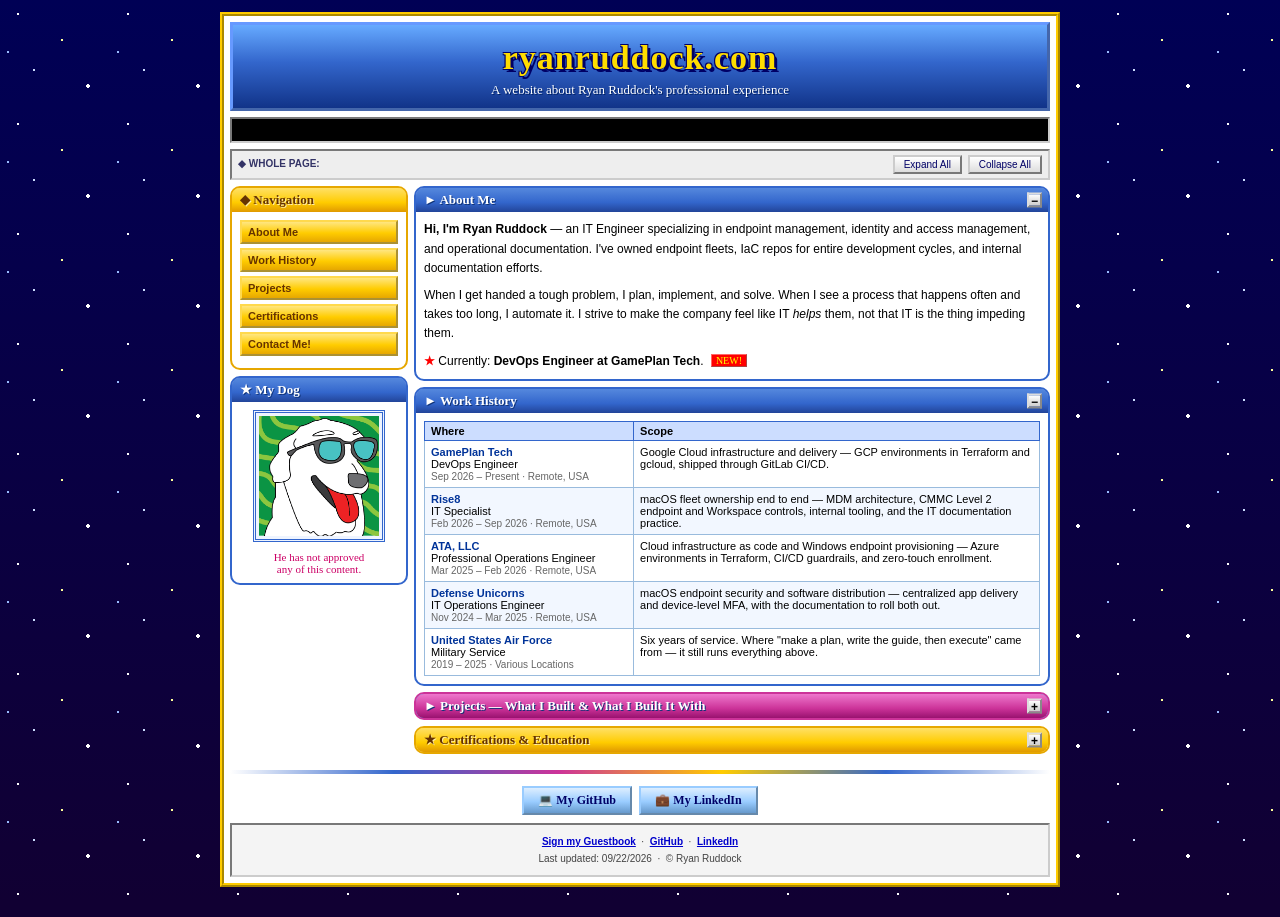
==== commit 218a276d: "Start at GamePlan Tech and retire the emulator page Rise8 ended in September; GamePlan Tech, as a De" ====
--- a/index.html
+++ b/index.html
@@ -680,7 +680,8 @@
   </div>
 
   <div class="ticker"><span>
-    NEWS: Rise8 passed its CMMC Level 2 assessment with ZERO PO&amp;AMs!!
+    NEW JOB: DevOps Engineer at GamePlan Tech!!
+    &nbsp;&nbsp;&#9642;&nbsp;&nbsp; NEWS: Rise8 passed its CMMC Level 2 assessment with ZERO PO&amp;AMs!!
     &nbsp;&nbsp;&#9642;&nbsp;&nbsp; ~200 macOS devices migrated from Rippling to Jamf in about a month
     &nbsp;&nbsp;&#9642;&nbsp;&nbsp; NEW: Jamf Certified Associate x2 (Pro + Protect)
     &nbsp;&nbsp;&#9642;&nbsp;&nbsp; Sign the guestbook, it is a real guestbook &nbsp;&nbsp;&#9642;&nbsp;&nbsp;
@@ -742,9 +743,7 @@
           <p>When I get handed a tough problem, I plan, implement, and solve. When I see a process that happens often
           and takes too long, I automate it. I strive to make the company feel like IT <i>helps</i> them, not that IT
           is the thing impeding them.</p>
-          <p><span class="blink">&#9733;</span> Currently: <b>IT Specialist at Rise8</b>.</p>
-          <p style="margin-bottom:0;"><span class="blink">&#9733;</span> Currently building:
-          <a href="./roadmap.html"><b>Chip8 Emulator in Python, then C++, then a Gameboy Emulator</b></a>.
+          <p style="margin-bottom:0;"><span class="blink">&#9733;</span> Currently: <b>DevOps Engineer at GamePlan Tech</b>.
           <span class="new-tag">NEW!</span></p>
         </div>
       </details>
@@ -760,8 +759,16 @@
             <tbody>
               <tr>
                 <td>
+                  <span class="job-title">GamePlan Tech</span><br>DevOps Engineer<br>
+                  <span class="job-dates">Sep 2026 &ndash; Present &middot; Remote, USA</span>
+                </td>
+                <td>Google Cloud infrastructure and delivery &mdash; GCP environments in Terraform and gcloud, shipped
+                through GitLab CI/CD.</td>
+              </tr>
+              <tr>
+                <td>
                   <span class="job-title">Rise8</span><br>IT Specialist<br>
-                  <span class="job-dates">Feb 2026 &ndash; Present &middot; Remote, USA</span>
+                  <span class="job-dates">Feb 2026 &ndash; Sep 2026 &middot; Remote, USA</span>
                 </td>
                 <td>macOS fleet ownership end to end &mdash; MDM architecture, CMMC Level 2 endpoint and Workspace
                 controls, internal tooling, and the IT documentation practice.</td>
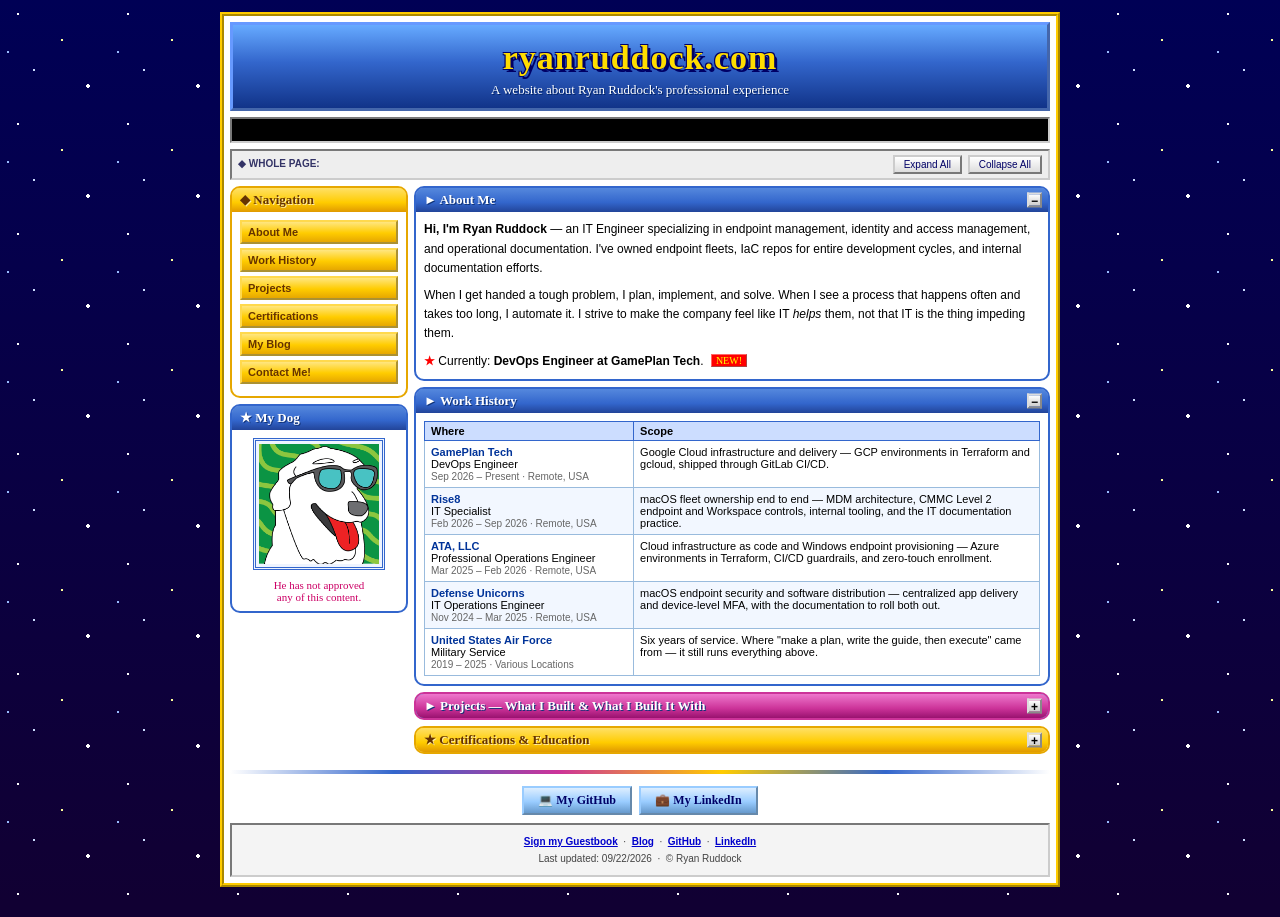
==== commit 3f8cfc5b: "Add a blog that is written and published from the browser Posts are written at /write.html in Editor" ====
--- a/index.html
+++ b/index.html
@@ -706,6 +706,7 @@
             <li><a href="#jobs">Work History</a></li>
             <li><a href="#projects">Projects</a></li>
             <li><a href="#trophies">Certifications</a></li>
+            <li><a href="./blog.html">My Blog</a></li>
             <li><a href="#guestbook">Guestbook</a></li>
             <li><a href="#contact">Contact Me!</a></li>
           </ul>
@@ -1102,6 +1103,7 @@
 
   <div class="footer">
     <a href="#guestbook">Sign my Guestbook</a> &nbsp;&middot;&nbsp;
+    <a href="./blog.html">Blog</a> &nbsp;&middot;&nbsp;
     <a href="https://github.com/veggies" target="_blank" rel="noopener">GitHub</a> &nbsp;&middot;&nbsp;
     <a href="https://www.linkedin.com/in/ryanruddock/" target="_blank" rel="noopener">LinkedIn</a><br>
     Last updated: 09/22/2026 &nbsp;&middot;&nbsp; &copy; Ryan Ruddock
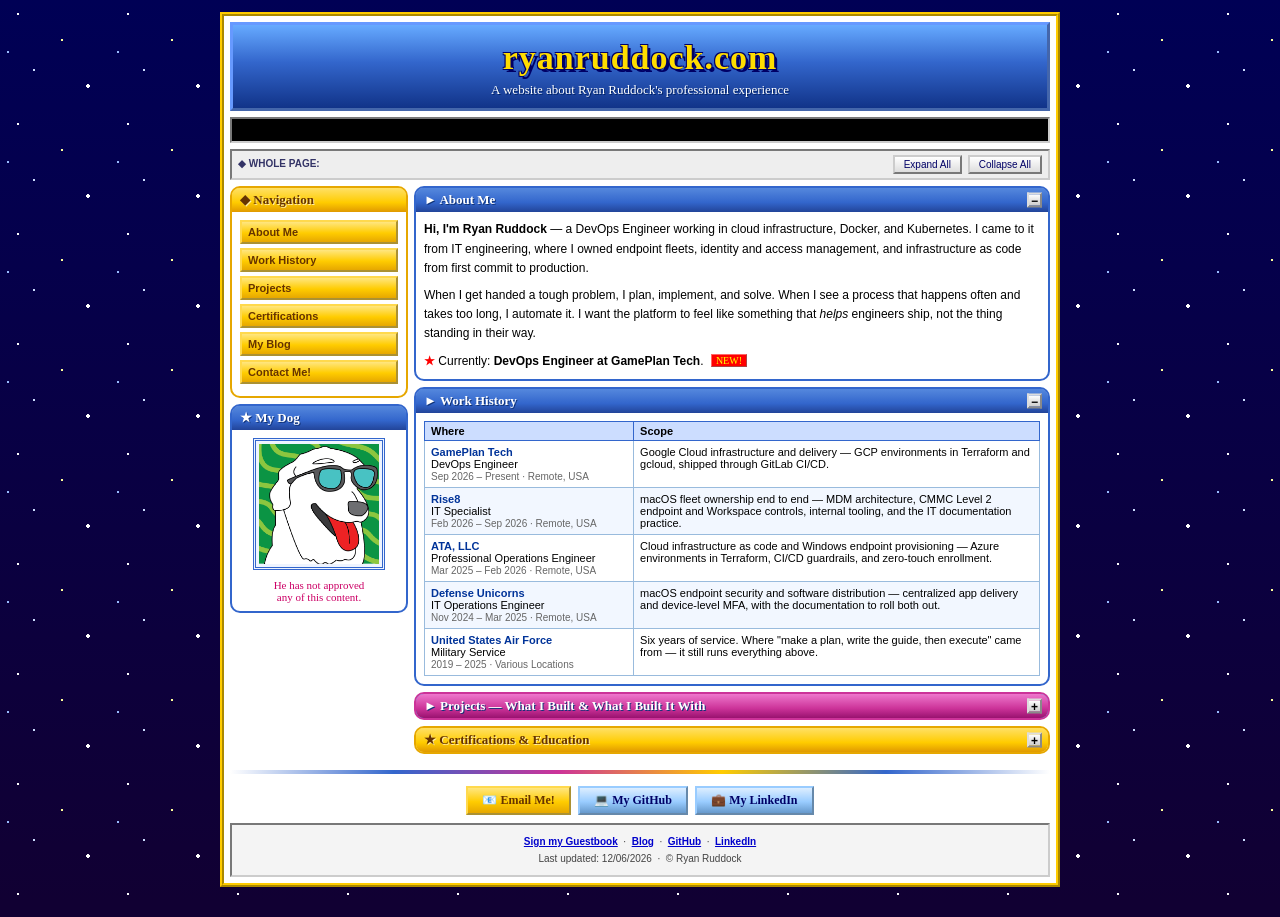
==== commit 9b7c7de8: "Style posts like Notion, and put the blog on the homepage Posts: - Callouts are Notion's: an emoji y" ====
--- a/index.html
+++ b/index.html
@@ -653,6 +653,46 @@
   font-family: "Comic Sans MS", cursive;
 }
 .linkbar a:hover { border-style: inset; color: #cc0000 !important; }
+.linkbar a.email {
+  border-color: #ffd94d;
+  background: linear-gradient(#ffe680, #ffcc00 55%, #e6a700);
+  color: #663300 !important;
+}
+/* arriving from the "Contact Me!" nav link: make the buttons noticeable */
+#contact:target a { animation: nudge 0.5s ease-in-out 2; }
+@keyframes nudge { 50% { transform: translateY(-4px); } }
+@media (prefers-reduced-motion: reduce) { #contact:target a { animation: none; } }
+
+/* ---- Latest From My Blog ---- */
+.mod > h2 .new-tag { text-shadow: none; }
+a.latest {
+  display: block;
+  text-decoration: none;
+  color: #000000;
+  border: 2px outset #f2c6e3;
+  background: linear-gradient(#ffffff, #fff0fa);
+  padding: 8px 10px;
+}
+a.latest:hover { border-style: inset; }
+a.latest:hover .latest-title { color: #cc0000; }
+.latest-title { display: block; font-family: "Comic Sans MS", cursive; font-size: 15px; font-weight: bold; color: #99126f; }
+.latest-when { display: block; font-size: 10px; color: #777777; margin: 2px 0 5px; }
+.latest-excerpt { display: block; font-size: 11px; line-height: 1.55; color: #333333; }
+.latest-more { display: inline-block; margin-top: 5px; font-size: 11px; font-weight: bold; color: #0000cc; text-decoration: underline; }
+ul.latest-more-posts { list-style: none; margin: 8px 0 0; padding: 0; font-size: 11px; }
+ul.latest-more-posts li { padding: 3px 2px; border-top: 1px dotted #cccccc; }
+ul.latest-more-posts .when { color: #777777; font-size: 10px; }
+.latest-all { margin: 6px 0 0 !important; font-size: 11px; text-align: right; }
+.latest-all a { font-weight: bold; }
+
+/* the author's own way in: shown only when this browser holds the blog token */
+.navlist a.nav-write {
+  border-color: #ee77cc;
+  background-image: linear-gradient(#ffd6f0, #ee77cc 55%, #cc3399);
+  color: #ffffff;
+  text-shadow: 1px 1px 0 #99126f;
+}
+.navlist a.nav-write:visited { color: #ffffff; }
 
 /* ============================ SMALL SCREENS ================= */
 @media (max-width: 640px) {
@@ -707,6 +747,7 @@
             <li><a href="#projects">Projects</a></li>
             <li><a href="#trophies">Certifications</a></li>
             <li><a href="./blog.html">My Blog</a></li>
+            <li id="nav-write" hidden><a href="./write.html" class="nav-write">&#9998; Write a Post</a></li>
             <li><a href="#guestbook">Guestbook</a></li>
             <li><a href="#contact">Contact Me!</a></li>
           </ul>
@@ -738,16 +779,32 @@
       <details class="mod" id="about" open>
         <summary>&#9658; About Me</summary>
         <div class="body">
-          <p><b>Hi, I'm Ryan Ruddock</b> &mdash; an IT Engineer specializing in endpoint management, identity and
-          access management, and operational documentation. I've owned endpoint fleets, IaC repos for entire
-          development cycles, and internal documentation efforts.</p>
+          <p><b>Hi, I'm Ryan Ruddock</b> &mdash; a DevOps Engineer working in cloud infrastructure, Docker, and
+          Kubernetes. I came to it from IT engineering, where I owned endpoint fleets, identity and access
+          management, and infrastructure as code from first commit to production.</p>
           <p>When I get handed a tough problem, I plan, implement, and solve. When I see a process that happens often
-          and takes too long, I automate it. I strive to make the company feel like IT <i>helps</i> them, not that IT
-          is the thing impeding them.</p>
+          and takes too long, I automate it. I want the platform to feel like something that <i>helps</i> engineers
+          ship, not the thing standing in their way.</p>
           <p style="margin-bottom:0;"><span class="blink">&#9733;</span> Currently: <b>DevOps Engineer at GamePlan Tech</b>.
           <span class="new-tag">NEW!</span></p>
         </div>
       </details>
+
+      <!-- LATEST FROM THE BLOG: filled from the API; stays hidden if there
+           are no posts or the backend is unreachable -->
+      <div class="mod pink" id="m-blog" hidden>
+        <h2>&#9998; Latest From My Blog <span class="new-tag" id="blog-new" hidden>NEW!</span></h2>
+        <div class="body">
+          <a class="latest" id="latest-link" href="./blog.html">
+            <span class="latest-title" id="latest-title"></span>
+            <span class="latest-when" id="latest-when"></span>
+            <span class="latest-excerpt" id="latest-excerpt"></span>
+            <span class="latest-more">Read it &raquo;</span>
+          </a>
+          <ul class="latest-more-posts" id="latest-others"></ul>
+          <p class="latest-all"><a href="./blog.html">&#9733; All posts</a></p>
+        </div>
+      </div>
 
       <!-- WORK HISTORY -->
       <details class="mod" id="jobs" open>
@@ -1097,6 +1154,8 @@
 
   <!-- CONTACT -->
   <div id="contact" class="linkbar">
+  <!-- the address is put together by script, so it is never whole in the page source -->
+  <a id="email-me" class="email" href="#contact" hidden>&#128231; Email Me!</a>
   <a href="https://github.com/veggies" target="_blank" rel="noopener">&#128187; My GitHub</a>
   <a href="https://www.linkedin.com/in/ryanruddock/" target="_blank" rel="noopener">&#128188; My LinkedIn</a>
   </div>
@@ -1106,7 +1165,7 @@
     <a href="./blog.html">Blog</a> &nbsp;&middot;&nbsp;
     <a href="https://github.com/veggies" target="_blank" rel="noopener">GitHub</a> &nbsp;&middot;&nbsp;
     <a href="https://www.linkedin.com/in/ryanruddock/" target="_blank" rel="noopener">LinkedIn</a><br>
-    Last updated: 09/22/2026 &nbsp;&middot;&nbsp; &copy; Ryan Ruddock
+    Last updated: <span id="last-updated">11/12/2026</span> &nbsp;&middot;&nbsp; &copy; Ryan Ruddock
   </div>
 
 </div>
@@ -1281,6 +1340,87 @@
     .then(function (r) { return r.json(); })
     .then(function (d) { showCount(d.count); })
     .catch(hideBackedModules);
+
+  /* ============ contact ============ */
+
+  var emailEl = document.getElementById("email-me");
+  emailEl.href = "mailto:" + ["ryanruddock96", "gmail.com"].join("@") +
+    "?subject=" + encodeURIComponent("Hello from ryanruddock.com");
+  emailEl.hidden = false;
+
+  /* ============ the blog: latest post, ticker, write link ============ */
+
+  function getStored(store, key) {
+    try { return window[store].getItem(key) || ""; } catch (e) { return ""; }
+  }
+
+  // the server checks the token on every write; this only decides what to draw
+  if (getStored("localStorage", "ryan-blog-token") || getStored("sessionStorage", "ryan-blog-token")) {
+    document.getElementById("nav-write").hidden = false;
+  }
+
+  function longDate(iso) {
+    var d = new Date(iso);
+    if (isNaN(d)) { return ""; }
+    return d.toLocaleDateString("en-US", { year: "numeric", month: "long", day: "numeric" });
+  }
+
+  /* "Last updated" is the newer of when this page was deployed (S3's
+     Last-Modified, which the browser exposes as document.lastModified) and
+     the newest blog post -- so writing a post counts as updating the site. */
+  var lastUpdatedEl = document.getElementById("last-updated");
+  var lastUpdated = new Date(document.lastModified);
+  function showLastUpdated(candidate) {
+    var d = new Date(candidate);
+    if (!isNaN(d) && (isNaN(lastUpdated) || d > lastUpdated)) { lastUpdated = d; }
+    if (!isNaN(lastUpdated)) {
+      lastUpdatedEl.textContent = lastUpdated.toLocaleDateString("en-US",
+        { year: "numeric", month: "2-digit", day: "2-digit" });
+    }
+  }
+  showLastUpdated(null);
+
+  function postHref(p) { return "./blog.html?p=" + encodeURIComponent(p.id); }
+
+  fetch(API + "/api/posts")
+    .then(function (r) { return r.json(); })
+    .then(function (d) {
+      var posts = d.posts || [];
+      if (!posts.length) { return; }
+      var latest = posts[0];
+      showLastUpdated(latest.when);
+
+      document.getElementById("latest-link").href = postHref(latest);
+      document.getElementById("latest-title").textContent = latest.title;
+      document.getElementById("latest-when").textContent = "Posted " + longDate(latest.when);
+      document.getElementById("latest-excerpt").textContent = latest.excerpt || "";
+      // the NEW! tag for a week after posting
+      document.getElementById("blog-new").hidden = (Date.now() - new Date(latest.when)) > 7 * 864e5;
+
+      var others = document.getElementById("latest-others");
+      posts.slice(1, 3).forEach(function (p) {
+        var li = document.createElement("li");
+        var a = document.createElement("a");
+        a.href = postHref(p);
+        a.textContent = p.title;
+        li.appendChild(document.createTextNode("\u2605 "));
+        li.appendChild(a);
+        var when = document.createElement("span");
+        when.className = "when";
+        when.textContent = " \u00b7 " + longDate(p.when);
+        li.appendChild(when);
+        others.appendChild(li);
+      });
+      document.getElementById("m-blog").hidden = false;
+
+      // lead the news ticker with it too
+      var ticker = document.querySelector(".ticker span");
+      if (ticker) {
+        ticker.insertBefore(document.createTextNode(
+          "NEW ON THE BLOG: \u201c" + latest.title + "\u201d!! \u00a0\u00a0\u25aa\u00a0\u00a0 "), ticker.firstChild);
+      }
+    })
+    .catch(function () { /* no posts box, no fuss */ });
 
   fetch(API + "/api/state")
     .then(function (r) { return r.json(); })
@@ -1321,5 +1461,7 @@
 })();
 </script>
 
+<!-- the cat that chases your mouse around the page -->
+<script src="./neko/neko.js"></script>
 </body>
 </html>
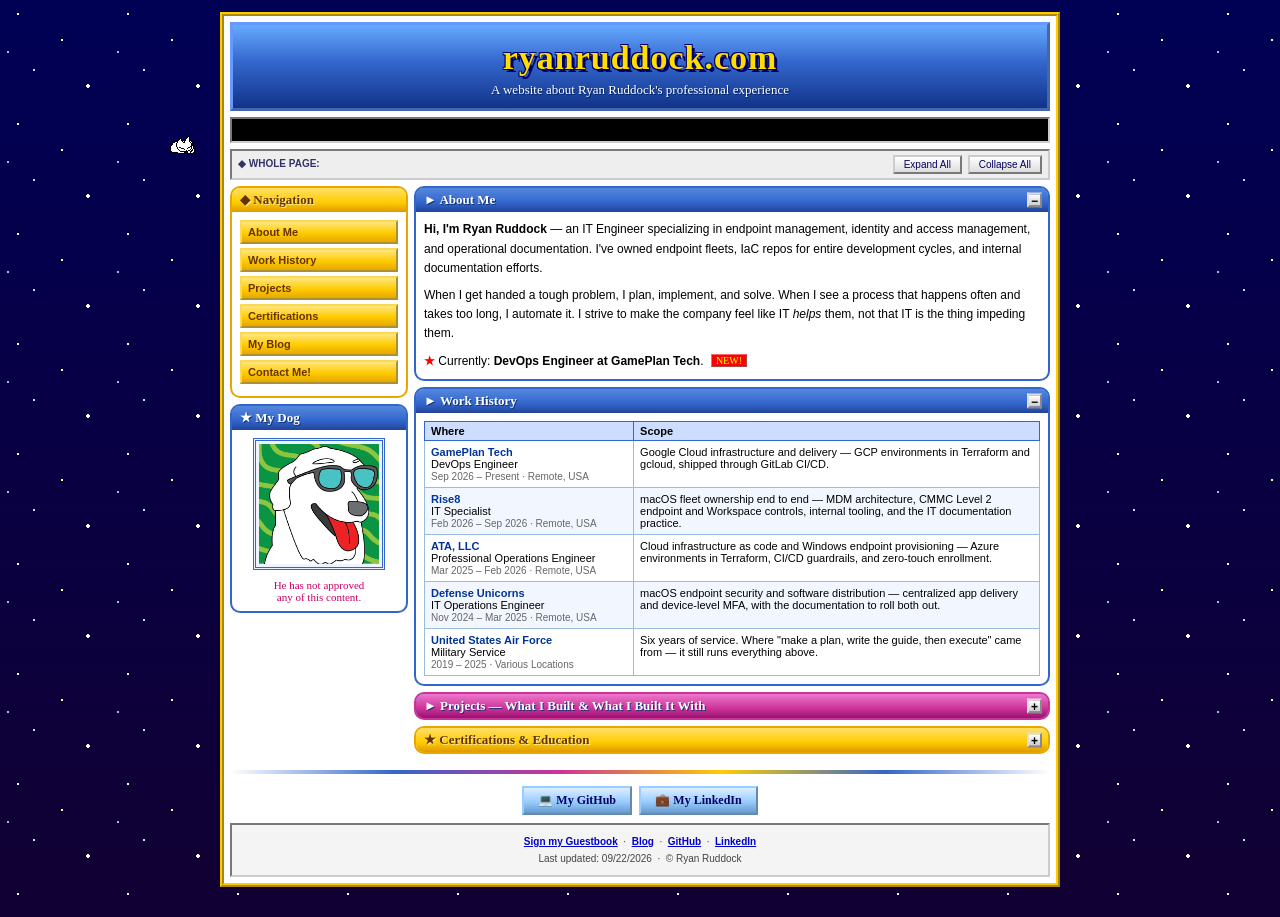
==== commit 41938d4e: "Add Neko, the cat that chases the mouse around the page The 1980s desktop cat, on the homepage and t" ====
--- a/index.html
+++ b/index.html
@@ -653,46 +653,6 @@
   font-family: "Comic Sans MS", cursive;
 }
 .linkbar a:hover { border-style: inset; color: #cc0000 !important; }
-.linkbar a.email {
-  border-color: #ffd94d;
-  background: linear-gradient(#ffe680, #ffcc00 55%, #e6a700);
-  color: #663300 !important;
-}
-/* arriving from the "Contact Me!" nav link: make the buttons noticeable */
-#contact:target a { animation: nudge 0.5s ease-in-out 2; }
-@keyframes nudge { 50% { transform: translateY(-4px); } }
-@media (prefers-reduced-motion: reduce) { #contact:target a { animation: none; } }
-
-/* ---- Latest From My Blog ---- */
-.mod > h2 .new-tag { text-shadow: none; }
-a.latest {
-  display: block;
-  text-decoration: none;
-  color: #000000;
-  border: 2px outset #f2c6e3;
-  background: linear-gradient(#ffffff, #fff0fa);
-  padding: 8px 10px;
-}
-a.latest:hover { border-style: inset; }
-a.latest:hover .latest-title { color: #cc0000; }
-.latest-title { display: block; font-family: "Comic Sans MS", cursive; font-size: 15px; font-weight: bold; color: #99126f; }
-.latest-when { display: block; font-size: 10px; color: #777777; margin: 2px 0 5px; }
-.latest-excerpt { display: block; font-size: 11px; line-height: 1.55; color: #333333; }
-.latest-more { display: inline-block; margin-top: 5px; font-size: 11px; font-weight: bold; color: #0000cc; text-decoration: underline; }
-ul.latest-more-posts { list-style: none; margin: 8px 0 0; padding: 0; font-size: 11px; }
-ul.latest-more-posts li { padding: 3px 2px; border-top: 1px dotted #cccccc; }
-ul.latest-more-posts .when { color: #777777; font-size: 10px; }
-.latest-all { margin: 6px 0 0 !important; font-size: 11px; text-align: right; }
-.latest-all a { font-weight: bold; }
-
-/* the author's own way in: shown only when this browser holds the blog token */
-.navlist a.nav-write {
-  border-color: #ee77cc;
-  background-image: linear-gradient(#ffd6f0, #ee77cc 55%, #cc3399);
-  color: #ffffff;
-  text-shadow: 1px 1px 0 #99126f;
-}
-.navlist a.nav-write:visited { color: #ffffff; }
 
 /* ============================ SMALL SCREENS ================= */
 @media (max-width: 640px) {
@@ -747,7 +707,6 @@
             <li><a href="#projects">Projects</a></li>
             <li><a href="#trophies">Certifications</a></li>
             <li><a href="./blog.html">My Blog</a></li>
-            <li id="nav-write" hidden><a href="./write.html" class="nav-write">&#9998; Write a Post</a></li>
             <li><a href="#guestbook">Guestbook</a></li>
             <li><a href="#contact">Contact Me!</a></li>
           </ul>
@@ -779,32 +738,16 @@
       <details class="mod" id="about" open>
         <summary>&#9658; About Me</summary>
         <div class="body">
-          <p><b>Hi, I'm Ryan Ruddock</b> &mdash; a DevOps Engineer working in cloud infrastructure, Docker, and
-          Kubernetes. I came to it from IT engineering, where I owned endpoint fleets, identity and access
-          management, and infrastructure as code from first commit to production.</p>
+          <p><b>Hi, I'm Ryan Ruddock</b> &mdash; an IT Engineer specializing in endpoint management, identity and
+          access management, and operational documentation. I've owned endpoint fleets, IaC repos for entire
+          development cycles, and internal documentation efforts.</p>
           <p>When I get handed a tough problem, I plan, implement, and solve. When I see a process that happens often
-          and takes too long, I automate it. I want the platform to feel like something that <i>helps</i> engineers
-          ship, not the thing standing in their way.</p>
+          and takes too long, I automate it. I strive to make the company feel like IT <i>helps</i> them, not that IT
+          is the thing impeding them.</p>
           <p style="margin-bottom:0;"><span class="blink">&#9733;</span> Currently: <b>DevOps Engineer at GamePlan Tech</b>.
           <span class="new-tag">NEW!</span></p>
         </div>
       </details>
-
-      <!-- LATEST FROM THE BLOG: filled from the API; stays hidden if there
-           are no posts or the backend is unreachable -->
-      <div class="mod pink" id="m-blog" hidden>
-        <h2>&#9998; Latest From My Blog <span class="new-tag" id="blog-new" hidden>NEW!</span></h2>
-        <div class="body">
-          <a class="latest" id="latest-link" href="./blog.html">
-            <span class="latest-title" id="latest-title"></span>
-            <span class="latest-when" id="latest-when"></span>
-            <span class="latest-excerpt" id="latest-excerpt"></span>
-            <span class="latest-more">Read it &raquo;</span>
-          </a>
-          <ul class="latest-more-posts" id="latest-others"></ul>
-          <p class="latest-all"><a href="./blog.html">&#9733; All posts</a></p>
-        </div>
-      </div>
 
       <!-- WORK HISTORY -->
       <details class="mod" id="jobs" open>
@@ -1154,8 +1097,6 @@
 
   <!-- CONTACT -->
   <div id="contact" class="linkbar">
-  <!-- the address is put together by script, so it is never whole in the page source -->
-  <a id="email-me" class="email" href="#contact" hidden>&#128231; Email Me!</a>
   <a href="https://github.com/veggies" target="_blank" rel="noopener">&#128187; My GitHub</a>
   <a href="https://www.linkedin.com/in/ryanruddock/" target="_blank" rel="noopener">&#128188; My LinkedIn</a>
   </div>
@@ -1165,7 +1106,7 @@
     <a href="./blog.html">Blog</a> &nbsp;&middot;&nbsp;
     <a href="https://github.com/veggies" target="_blank" rel="noopener">GitHub</a> &nbsp;&middot;&nbsp;
     <a href="https://www.linkedin.com/in/ryanruddock/" target="_blank" rel="noopener">LinkedIn</a><br>
-    Last updated: <span id="last-updated">11/12/2026</span> &nbsp;&middot;&nbsp; &copy; Ryan Ruddock
+    Last updated: 09/22/2026 &nbsp;&middot;&nbsp; &copy; Ryan Ruddock
   </div>
 
 </div>
@@ -1340,87 +1281,6 @@
     .then(function (r) { return r.json(); })
     .then(function (d) { showCount(d.count); })
     .catch(hideBackedModules);
-
-  /* ============ contact ============ */
-
-  var emailEl = document.getElementById("email-me");
-  emailEl.href = "mailto:" + ["ryanruddock96", "gmail.com"].join("@") +
-    "?subject=" + encodeURIComponent("Hello from ryanruddock.com");
-  emailEl.hidden = false;
-
-  /* ============ the blog: latest post, ticker, write link ============ */
-
-  function getStored(store, key) {
-    try { return window[store].getItem(key) || ""; } catch (e) { return ""; }
-  }
-
-  // the server checks the token on every write; this only decides what to draw
-  if (getStored("localStorage", "ryan-blog-token") || getStored("sessionStorage", "ryan-blog-token")) {
-    document.getElementById("nav-write").hidden = false;
-  }
-
-  function longDate(iso) {
-    var d = new Date(iso);
-    if (isNaN(d)) { return ""; }
-    return d.toLocaleDateString("en-US", { year: "numeric", month: "long", day: "numeric" });
-  }
-
-  /* "Last updated" is the newer of when this page was deployed (S3's
-     Last-Modified, which the browser exposes as document.lastModified) and
-     the newest blog post -- so writing a post counts as updating the site. */
-  var lastUpdatedEl = document.getElementById("last-updated");
-  var lastUpdated = new Date(document.lastModified);
-  function showLastUpdated(candidate) {
-    var d = new Date(candidate);
-    if (!isNaN(d) && (isNaN(lastUpdated) || d > lastUpdated)) { lastUpdated = d; }
-    if (!isNaN(lastUpdated)) {
-      lastUpdatedEl.textContent = lastUpdated.toLocaleDateString("en-US",
-        { year: "numeric", month: "2-digit", day: "2-digit" });
-    }
-  }
-  showLastUpdated(null);
-
-  function postHref(p) { return "./blog.html?p=" + encodeURIComponent(p.id); }
-
-  fetch(API + "/api/posts")
-    .then(function (r) { return r.json(); })
-    .then(function (d) {
-      var posts = d.posts || [];
-      if (!posts.length) { return; }
-      var latest = posts[0];
-      showLastUpdated(latest.when);
-
-      document.getElementById("latest-link").href = postHref(latest);
-      document.getElementById("latest-title").textContent = latest.title;
-      document.getElementById("latest-when").textContent = "Posted " + longDate(latest.when);
-      document.getElementById("latest-excerpt").textContent = latest.excerpt || "";
-      // the NEW! tag for a week after posting
-      document.getElementById("blog-new").hidden = (Date.now() - new Date(latest.when)) > 7 * 864e5;
-
-      var others = document.getElementById("latest-others");
-      posts.slice(1, 3).forEach(function (p) {
-        var li = document.createElement("li");
-        var a = document.createElement("a");
-        a.href = postHref(p);
-        a.textContent = p.title;
-        li.appendChild(document.createTextNode("\u2605 "));
-        li.appendChild(a);
-        var when = document.createElement("span");
-        when.className = "when";
-        when.textContent = " \u00b7 " + longDate(p.when);
-        li.appendChild(when);
-        others.appendChild(li);
-      });
-      document.getElementById("m-blog").hidden = false;
-
-      // lead the news ticker with it too
-      var ticker = document.querySelector(".ticker span");
-      if (ticker) {
-        ticker.insertBefore(document.createTextNode(
-          "NEW ON THE BLOG: \u201c" + latest.title + "\u201d!! \u00a0\u00a0\u25aa\u00a0\u00a0 "), ticker.firstChild);
-      }
-    })
-    .catch(function () { /* no posts box, no fuss */ });
 
   fetch(API + "/api/state")
     .then(function (r) { return r.json(); })
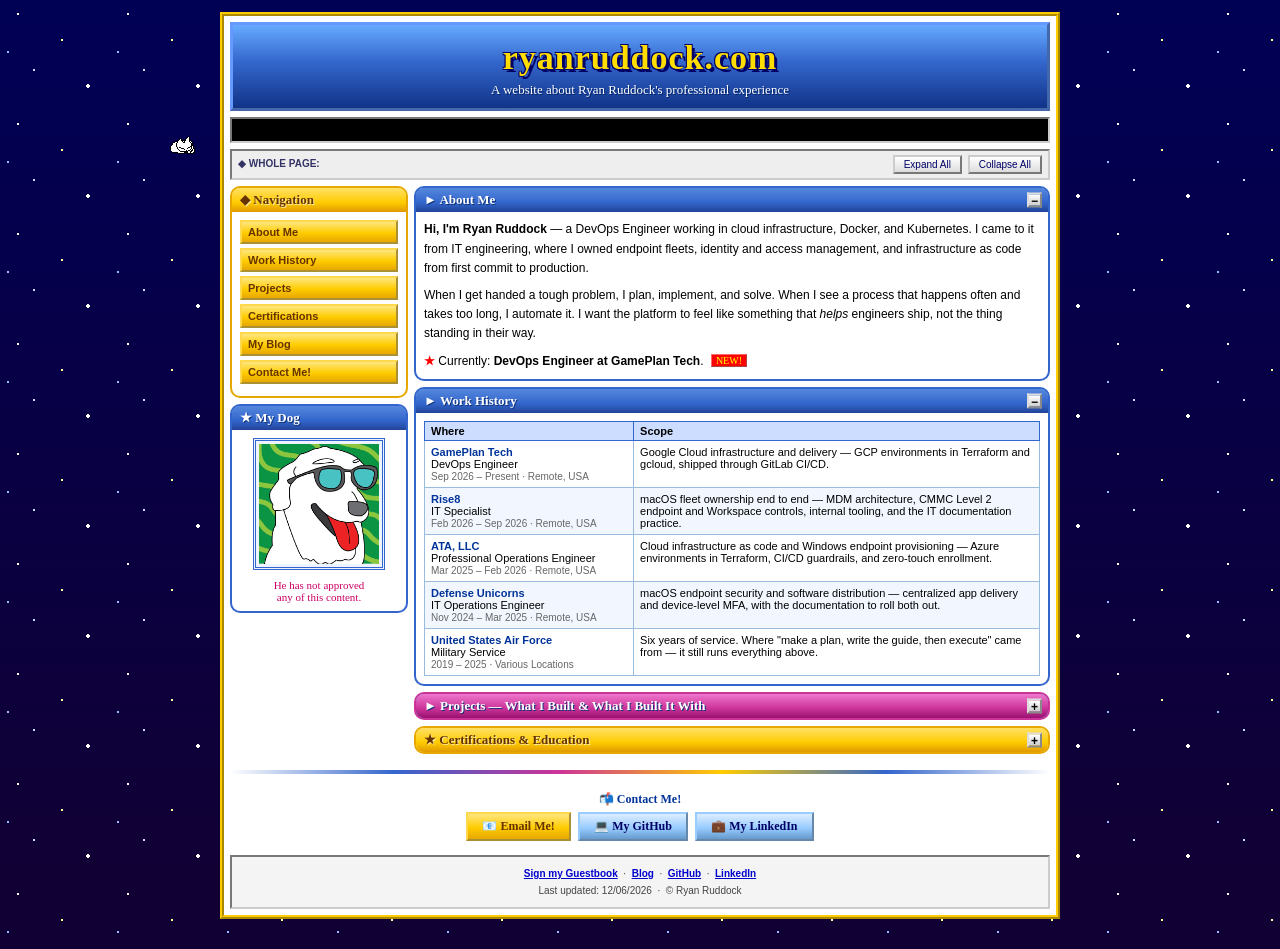
==== commit f66824c5: "Make Contact Me! light up the contact bar instead of jumping The nav link only jumped to #contact, a" ====
--- a/index.html
+++ b/index.html
@@ -639,7 +639,21 @@
 }
 .footer a { font-weight: bold; }
 
-.linkbar { text-align: center; margin-bottom: 6px; }
+.linkbar {
+  text-align: center;
+  margin-bottom: 6px;
+  padding: 6px 4px 4px;
+  border: 2px dashed transparent;
+  border-radius: 10px;
+}
+.linkbar .lbl {
+  display: block;
+  font-family: "Comic Sans MS", cursive;
+  font-size: 12px;
+  font-weight: bold;
+  color: #003399;
+  margin-bottom: 3px;
+}
 .linkbar a {
   display: inline-block;
   border: 2px outset #99ccff;
@@ -653,6 +667,52 @@
   font-family: "Comic Sans MS", cursive;
 }
 .linkbar a:hover { border-style: inset; color: #cc0000 !important; }
+.linkbar a.email {
+  border-color: #ffd94d;
+  background: linear-gradient(#ffe680, #ffcc00 55%, #e6a700);
+  color: #663300 !important;
+}
+/* "Contact Me!" in the nav: the bar lights up so it is obvious where you
+   landed. A class, not :target, so it replays on every click. */
+.linkbar.flash {
+  animation: contact-flash 2.4s ease-out;
+}
+@keyframes contact-flash {
+  0%, 60% { background: #fff6bf; border-color: #ffcc00; box-shadow: 0 0 0 4px rgba(255, 204, 0, 0.45); }
+  100%    { background: transparent; border-color: transparent; box-shadow: 0 0 0 4px rgba(255, 204, 0, 0); }
+}
+
+
+/* ---- Latest From My Blog ---- */
+.mod > h2 .new-tag { text-shadow: none; }
+a.latest {
+  display: block;
+  text-decoration: none;
+  color: #000000;
+  border: 2px outset #f2c6e3;
+  background: linear-gradient(#ffffff, #fff0fa);
+  padding: 8px 10px;
+}
+a.latest:hover { border-style: inset; }
+a.latest:hover .latest-title { color: #cc0000; }
+.latest-title { display: block; font-family: "Comic Sans MS", cursive; font-size: 15px; font-weight: bold; color: #99126f; }
+.latest-when { display: block; font-size: 10px; color: #777777; margin: 2px 0 5px; }
+.latest-excerpt { display: block; font-size: 11px; line-height: 1.55; color: #333333; }
+.latest-more { display: inline-block; margin-top: 5px; font-size: 11px; font-weight: bold; color: #0000cc; text-decoration: underline; }
+ul.latest-more-posts { list-style: none; margin: 8px 0 0; padding: 0; font-size: 11px; }
+ul.latest-more-posts li { padding: 3px 2px; border-top: 1px dotted #cccccc; }
+ul.latest-more-posts .when { color: #777777; font-size: 10px; }
+.latest-all { margin: 6px 0 0 !important; font-size: 11px; text-align: right; }
+.latest-all a { font-weight: bold; }
+
+/* the author's own way in: shown only when this browser holds the blog token */
+.navlist a.nav-write {
+  border-color: #ee77cc;
+  background-image: linear-gradient(#ffd6f0, #ee77cc 55%, #cc3399);
+  color: #ffffff;
+  text-shadow: 1px 1px 0 #99126f;
+}
+.navlist a.nav-write:visited { color: #ffffff; }
 
 /* ============================ SMALL SCREENS ================= */
 @media (max-width: 640px) {
@@ -707,6 +767,7 @@
             <li><a href="#projects">Projects</a></li>
             <li><a href="#trophies">Certifications</a></li>
             <li><a href="./blog.html">My Blog</a></li>
+            <li id="nav-write" hidden><a href="./write.html" class="nav-write">&#9998; Write a Post</a></li>
             <li><a href="#guestbook">Guestbook</a></li>
             <li><a href="#contact">Contact Me!</a></li>
           </ul>
@@ -738,16 +799,32 @@
       <details class="mod" id="about" open>
         <summary>&#9658; About Me</summary>
         <div class="body">
-          <p><b>Hi, I'm Ryan Ruddock</b> &mdash; an IT Engineer specializing in endpoint management, identity and
-          access management, and operational documentation. I've owned endpoint fleets, IaC repos for entire
-          development cycles, and internal documentation efforts.</p>
+          <p><b>Hi, I'm Ryan Ruddock</b> &mdash; a DevOps Engineer working in cloud infrastructure, Docker, and
+          Kubernetes. I came to it from IT engineering, where I owned endpoint fleets, identity and access
+          management, and infrastructure as code from first commit to production.</p>
           <p>When I get handed a tough problem, I plan, implement, and solve. When I see a process that happens often
-          and takes too long, I automate it. I strive to make the company feel like IT <i>helps</i> them, not that IT
-          is the thing impeding them.</p>
+          and takes too long, I automate it. I want the platform to feel like something that <i>helps</i> engineers
+          ship, not the thing standing in their way.</p>
           <p style="margin-bottom:0;"><span class="blink">&#9733;</span> Currently: <b>DevOps Engineer at GamePlan Tech</b>.
           <span class="new-tag">NEW!</span></p>
         </div>
       </details>
+
+      <!-- LATEST FROM THE BLOG: filled from the API; stays hidden if there
+           are no posts or the backend is unreachable -->
+      <div class="mod pink" id="m-blog" hidden>
+        <h2>&#9998; Latest From My Blog <span class="new-tag" id="blog-new" hidden>NEW!</span></h2>
+        <div class="body">
+          <a class="latest" id="latest-link" href="./blog.html">
+            <span class="latest-title" id="latest-title"></span>
+            <span class="latest-when" id="latest-when"></span>
+            <span class="latest-excerpt" id="latest-excerpt"></span>
+            <span class="latest-more">Read it &raquo;</span>
+          </a>
+          <ul class="latest-more-posts" id="latest-others"></ul>
+          <p class="latest-all"><a href="./blog.html">&#9733; All posts</a></p>
+        </div>
+      </div>
 
       <!-- WORK HISTORY -->
       <details class="mod" id="jobs" open>
@@ -1097,6 +1174,9 @@
 
   <!-- CONTACT -->
   <div id="contact" class="linkbar">
+  <span class="lbl">&#128236; Contact Me!</span>
+  <!-- the address is put together by script, so it is never whole in the page source -->
+  <a id="email-me" class="email" href="#contact" hidden>&#128231; Email Me!</a>
   <a href="https://github.com/veggies" target="_blank" rel="noopener">&#128187; My GitHub</a>
   <a href="https://www.linkedin.com/in/ryanruddock/" target="_blank" rel="noopener">&#128188; My LinkedIn</a>
   </div>
@@ -1106,7 +1186,7 @@
     <a href="./blog.html">Blog</a> &nbsp;&middot;&nbsp;
     <a href="https://github.com/veggies" target="_blank" rel="noopener">GitHub</a> &nbsp;&middot;&nbsp;
     <a href="https://www.linkedin.com/in/ryanruddock/" target="_blank" rel="noopener">LinkedIn</a><br>
-    Last updated: 09/22/2026 &nbsp;&middot;&nbsp; &copy; Ryan Ruddock
+    Last updated: <span id="last-updated">11/12/2026</span> &nbsp;&middot;&nbsp; &copy; Ryan Ruddock
   </div>
 
 </div>
@@ -1281,6 +1361,112 @@
     .then(function (r) { return r.json(); })
     .then(function (d) { showCount(d.count); })
     .catch(hideBackedModules);
+
+  /* ============ contact ============
+     The nav link scrolls the bar into view only when it is off screen, and
+     lights it up on every click -- a plain #contact jump does nothing the
+     second time, because the hash has not changed. It leaves the address
+     alone, so a reload or a shared link does not replay the highlight. */
+
+  var contactEl = document.getElementById("contact");
+
+  function flashContact() {
+    var r = contactEl.getBoundingClientRect();
+    if (r.top < 0 || r.bottom > window.innerHeight) {
+      var still = window.matchMedia && matchMedia("(prefers-reduced-motion: reduce)").matches;
+      contactEl.scrollIntoView({ behavior: still ? "auto" : "smooth", block: "center" });
+    }
+    contactEl.classList.remove("flash");
+    void contactEl.offsetWidth;          // restart the animation if it is mid-play
+    contactEl.classList.add("flash");
+  }
+  contactEl.addEventListener("animationend", function (ev) {
+    if (ev.target === contactEl) { contactEl.classList.remove("flash"); }
+  });
+
+  document.querySelector('.navlist a[href="#contact"]').addEventListener("click", function (ev) {
+    ev.preventDefault();
+    flashContact();
+  });
+
+  var emailEl = document.getElementById("email-me");
+  emailEl.href = "mailto:" + ["ryanruddock96", "gmail.com"].join("@") +
+    "?subject=" + encodeURIComponent("Hello from ryanruddock.com");
+  emailEl.hidden = false;
+
+  /* ============ the blog: latest post, ticker, write link ============ */
+
+  function getStored(store, key) {
+    try { return window[store].getItem(key) || ""; } catch (e) { return ""; }
+  }
+
+  // the server checks the token on every write; this only decides what to draw
+  if (getStored("localStorage", "ryan-blog-token") || getStored("sessionStorage", "ryan-blog-token")) {
+    document.getElementById("nav-write").hidden = false;
+  }
+
+  function longDate(iso) {
+    var d = new Date(iso);
+    if (isNaN(d)) { return ""; }
+    return d.toLocaleDateString("en-US", { year: "numeric", month: "long", day: "numeric" });
+  }
+
+  /* "Last updated" is the newer of when this page was deployed (S3's
+     Last-Modified, which the browser exposes as document.lastModified) and
+     the newest blog post -- so writing a post counts as updating the site. */
+  var lastUpdatedEl = document.getElementById("last-updated");
+  var lastUpdated = new Date(document.lastModified);
+  function showLastUpdated(candidate) {
+    var d = new Date(candidate);
+    if (!isNaN(d) && (isNaN(lastUpdated) || d > lastUpdated)) { lastUpdated = d; }
+    if (!isNaN(lastUpdated)) {
+      lastUpdatedEl.textContent = lastUpdated.toLocaleDateString("en-US",
+        { year: "numeric", month: "2-digit", day: "2-digit" });
+    }
+  }
+  showLastUpdated(null);
+
+  function postHref(p) { return "./blog.html?p=" + encodeURIComponent(p.id); }
+
+  fetch(API + "/api/posts")
+    .then(function (r) { return r.json(); })
+    .then(function (d) {
+      var posts = d.posts || [];
+      if (!posts.length) { return; }
+      var latest = posts[0];
+      showLastUpdated(latest.when);
+
+      document.getElementById("latest-link").href = postHref(latest);
+      document.getElementById("latest-title").textContent = latest.title;
+      document.getElementById("latest-when").textContent = "Posted " + longDate(latest.when);
+      document.getElementById("latest-excerpt").textContent = latest.excerpt || "";
+      // the NEW! tag for a week after posting
+      document.getElementById("blog-new").hidden = (Date.now() - new Date(latest.when)) > 7 * 864e5;
+
+      var others = document.getElementById("latest-others");
+      posts.slice(1, 3).forEach(function (p) {
+        var li = document.createElement("li");
+        var a = document.createElement("a");
+        a.href = postHref(p);
+        a.textContent = p.title;
+        li.appendChild(document.createTextNode("\u2605 "));
+        li.appendChild(a);
+        var when = document.createElement("span");
+        when.className = "when";
+        when.textContent = " \u00b7 " + longDate(p.when);
+        li.appendChild(when);
+        others.appendChild(li);
+      });
+      document.getElementById("m-blog").hidden = false;
+
+      // lead the news ticker with it too
+      var ticker = document.querySelector(".ticker span");
+      if (ticker) {
+        ticker.insertBefore(document.createTextNode(
+          "NEW ON THE BLOG: \u201c" + latest.title + "\u201d!! \u00a0\u00a0\u25aa\u00a0\u00a0 "), ticker.firstChild);
+      }
+    })
+    .catch(function () { /* no posts box, no fuss */ });
 
   fetch(API + "/api/state")
     .then(function (r) { return r.json(); })
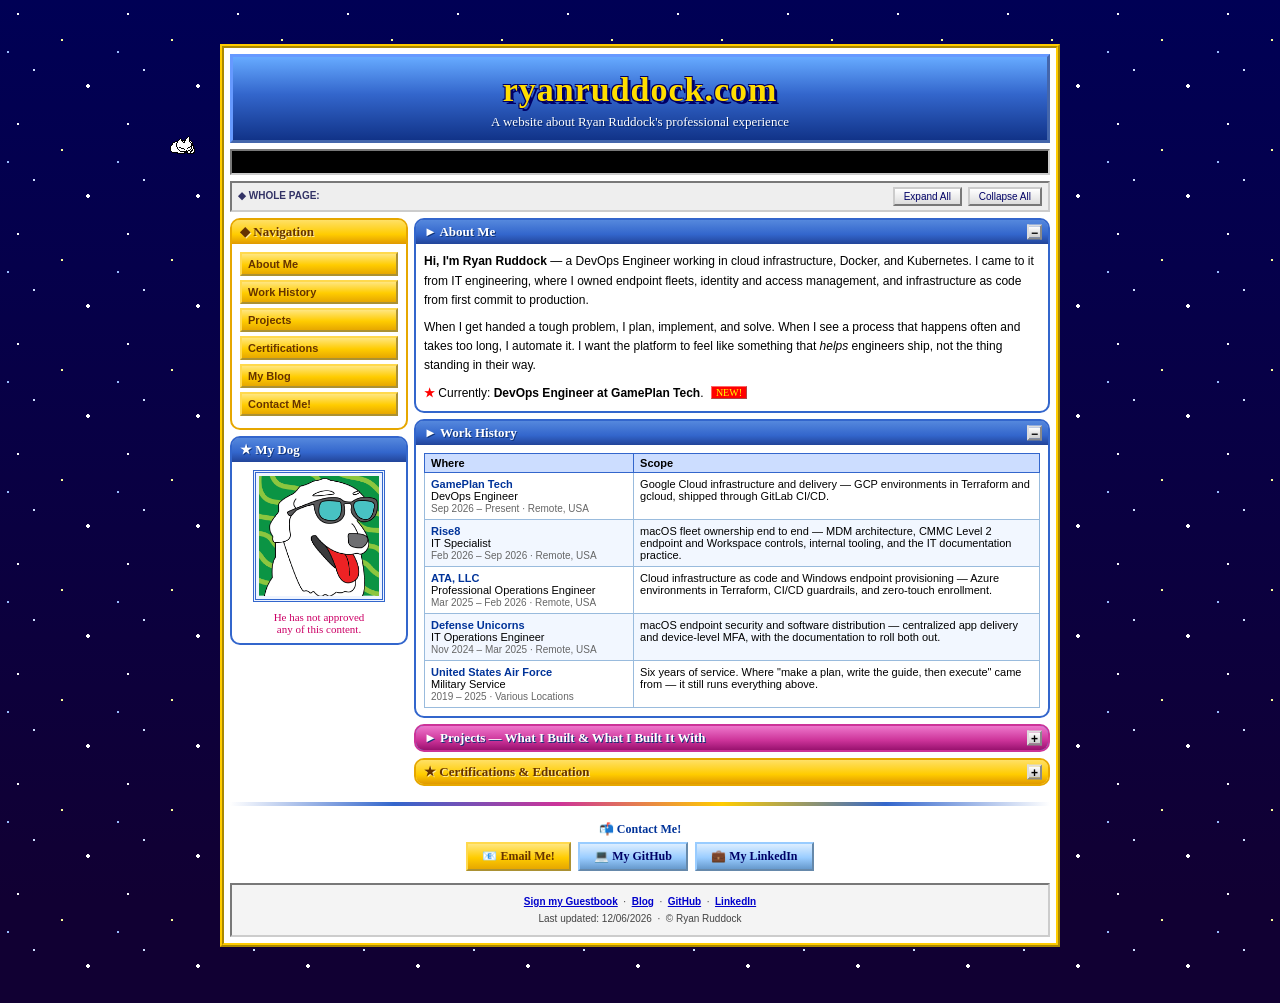
==== commit 31c37bf3: "Make the page a wall for the cat, and give Contact Me a golden pulse The cat crossed behind the page" ====
--- a/index.html
+++ b/index.html
@@ -38,6 +38,12 @@
   background-attachment: scroll, scroll, scroll, scroll, scroll, fixed;
 }
 
+/* wide enough for the cat (neko/neko.js): room above and below the page
+   for it to walk around the border, not just beside it */
+@media (min-width: 980px) {
+  body { padding-top: 44px; padding-bottom: 56px; }
+}
+
 img { max-width: 100%; }
 [hidden] { display: none !important; }
 
@@ -640,10 +646,11 @@
 .footer a { font-weight: bold; }
 
 .linkbar {
+  position: relative;
+  isolation: isolate;          /* keeps the highlight layer behind the buttons, above the page */
   text-align: center;
   margin-bottom: 6px;
   padding: 6px 4px 4px;
-  border: 2px dashed transparent;
   border-radius: 10px;
 }
 .linkbar .lbl {
@@ -673,14 +680,42 @@
   color: #663300 !important;
 }
 /* "Contact Me!" in the nav: the bar lights up so it is obvious where you
-   landed. A class, not :target, so it replays on every click. */
-.linkbar.flash {
-  animation: contact-flash 2.4s ease-out;
-}
-@keyframes contact-flash {
-  0%, 60% { background: #fff6bf; border-color: #ffcc00; box-shadow: 0 0 0 4px rgba(255, 204, 0, 0.45); }
-  100%    { background: transparent; border-color: transparent; box-shadow: 0 0 0 4px rgba(255, 204, 0, 0); }
-}
+   landed -- a gold-and-pink gradient sweeps across while a golden glow
+   pulses three times, then it all fades. A class, not :target, so it
+   replays on every click. Drawn on ::before so it can fade as one layer. */
+.linkbar::before {
+  content: "";
+  position: absolute;
+  inset: 0;
+  z-index: -1;
+  border-radius: 10px;
+  opacity: 0;
+  pointer-events: none;
+  background: linear-gradient(110deg, #fff4cc 0%, #ffd700 18%, #ffb347 34%, #ff9ad5 50%, #ffb347 66%, #ffd700 82%, #fff4cc 100%);
+  background-size: 300% 100%;
+}
+.linkbar.flash::before {
+  animation: contact-glow 3s ease-in-out, contact-shimmer 3s linear;
+}
+@keyframes contact-glow {
+  0%   { opacity: 0;    box-shadow: 0 0 0 0 rgba(255, 193, 7, 0); }
+  12%  { opacity: 1;    box-shadow: 0 0 16px 5px rgba(255, 193, 7, 0.75); }
+  25%  { opacity: 0.75; box-shadow: 0 0 4px 1px rgba(255, 193, 7, 0.35); }
+  38%  { opacity: 1;    box-shadow: 0 0 16px 5px rgba(255, 193, 7, 0.75); }
+  51%  { opacity: 0.75; box-shadow: 0 0 4px 1px rgba(255, 193, 7, 0.35); }
+  64%  { opacity: 1;    box-shadow: 0 0 16px 5px rgba(255, 193, 7, 0.75); }
+  100% { opacity: 0;    box-shadow: 0 0 0 0 rgba(255, 193, 7, 0); }
+}
+@keyframes contact-shimmer {
+  from { background-position: 100% 0; }
+  to   { background-position: 0% 0; }
+}
+@media (prefers-reduced-motion: reduce) {
+  /* the gradient, still: one gentle fade in and out, no pulses or sweep */
+  .linkbar.flash::before { animation: contact-fade 3s ease-in-out; background-position: 50% 0; }
+  @keyframes contact-fade { 0%, 100% { opacity: 0; } 20%, 70% { opacity: 1; } }
+}
+
 
 
 /* ---- Latest From My Blog ---- */
@@ -1381,6 +1416,7 @@
     contactEl.classList.add("flash");
   }
   contactEl.addEventListener("animationend", function (ev) {
+    // the ::before layer runs two animations of equal length; either ending clears it
     if (ev.target === contactEl) { contactEl.classList.remove("flash"); }
   });
 
@@ -1508,6 +1544,6 @@
 </script>
 
 <!-- the cat that chases your mouse around the page -->
-<script src="./neko/neko.js"></script>
+<script src="./neko/neko.js?v=6131336b"></script>
 </body>
 </html>
